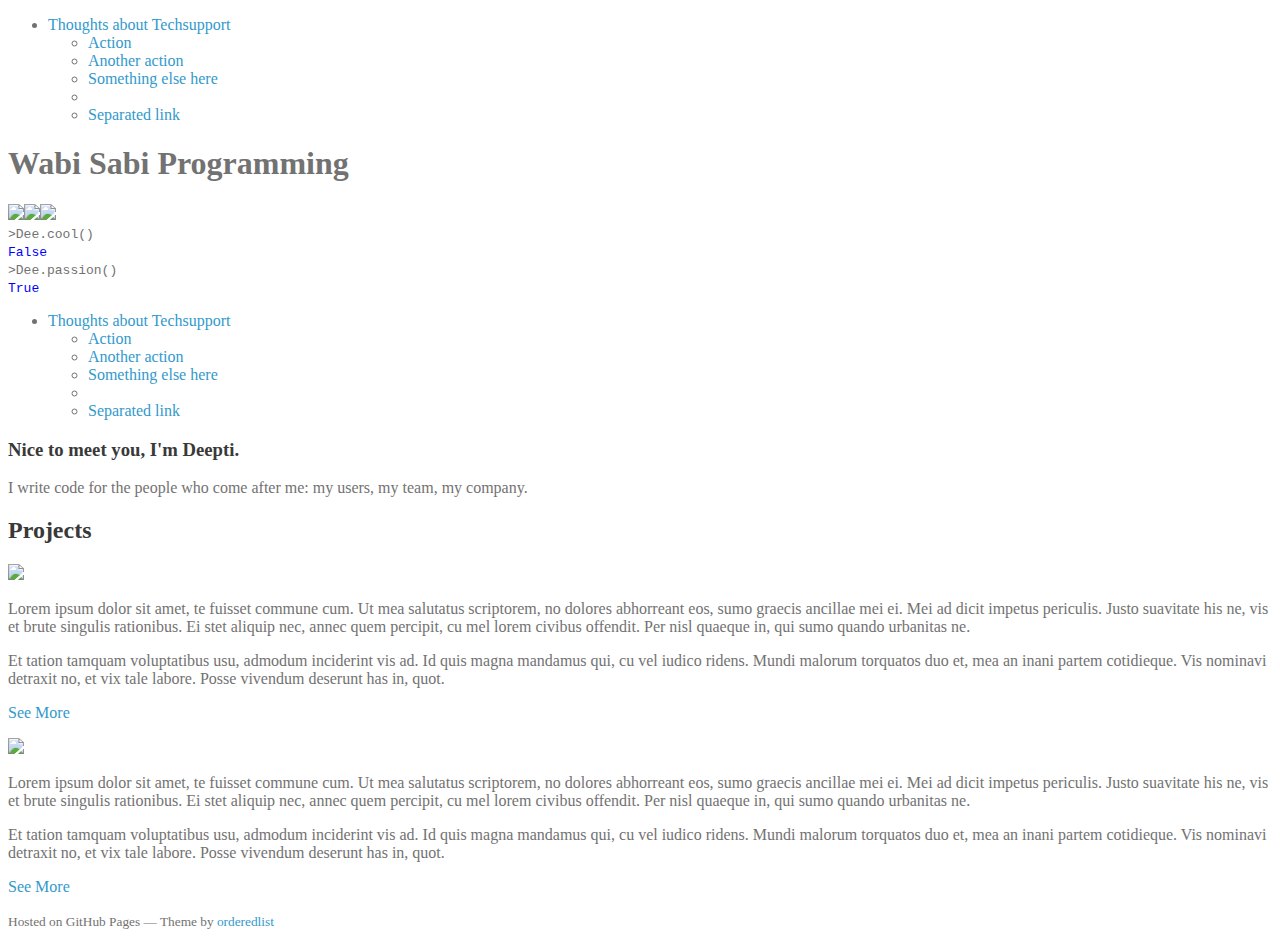
==== index.html @ af662806 "mobile is done" ====
<!doctype html>
<html>
<head>
<meta charset="utf-8">
<meta http-equiv="X-UA-Compatible" content="chrome=1">
<title>Wabi Sabi Programming</title>





<!-- Latest compiled and minified CSS -->
<link rel="stylesheet" href="https://maxcdn.bootstrapcdn.com/bootstrap/3.3.6/css/bootstrap.min.css" integrity="sha384-1q8mTJOASx8j1Au+a5WDVnPi2lkFfwwEAa8hDDdjZlpLegxhjVME1fgjWPGmkzs7" crossorigin="anonymous">

<!-- Latest compiled and minified JavaScript -->


<link rel="stylesheet" href="stylesheets/styles.css">

<meta name="viewport" content="width=device-width">

</head>

<body> 
  <div class="wrapper">
    <header class= "">
      <div role="navigation" data-nav-status='toggle' class="hidden">
        <ul class="nav nav-pills nav-stacked navbar navbar-default navbar-fixed-top visible-xs ">
          <li> <a class="btn-default" href="#navtop"  type="button" data-toggle="collapse" data-target="#navtop" aria-expanded="false" aria-controls="navtop"> Thoughts about Techsupport</a></li>
          <div class="collapse" id="navtop">

            <ul class=" nav nav-pills nav-stacked">
              <li><a href="#">Action</a></li>
              <li><a href="#">Another action</a></li>
              <li><a href="#">Something else here</a></li>
              <li role="separator" class="divider"></li>
              <li><a href="#">Separated link</a></li>
            </ul>
          </div>
          
        </ul>
      </div>
      <h1>Wabi Sabi Programming</h1>
      <div>
        <div id="sociallinks"><img src="http://placehold.it/50x50"><img src="http://placehold.it/50x50"><img src="http://placehold.it/50x50"></div>
      </div>
      <div id="catchphrase" class="nomobile">
        <code>>Dee.cool()<br />
        <span class="output">False</span><br />
        >Dee.passion()<br />
        <span class="output">True</span></code>
        <p></p>
      </div>
      <div role="navigation" >
        <ul class="nav nav-pills nav-stacked">
          <li> <a class="btn-default" href="#navc" type="button" data-toggle="collapse" data-target="#navc" aria-expanded="false" aria-controls="navc">Thoughts about Techsupport </a> </li>
          <div class="collapse" id="navc">

            <ul class=" nav nav-pills nav-stacked">
              <li><a href="#">Action</a></li>
              <li><a href="#">Another action</a></li>
              <li><a href="#">Something else here</a></li>
              <li role="separator" class="divider"></li>
              <li><a href="#">Separated link</a></li>
            </ul>
          </div>
         
        </ul>
      </div>


    </header>
    <section>
      <div>
        <h3>Nice to meet you, I'm Deepti.  </h3>
        <p>I write code for the people who come after me: my users, my team, my company.</p>
      </div>
      <div class="firstsec">
        <h2>Projects</h2> </div>
      <div class="projects">
        <div>
          <image src='http://placehold.it/230x200' />
          <p>
            Lorem ipsum dolor sit amet, te fuisset commune cum. Ut mea salutatus scriptorem, no dolores abhorreant eos, sumo graecis ancillae mei ei. Mei ad dicit impetus periculis. Justo suavitate his ne, vis et brute singulis rationibus. Ei stet aliquip nec, annec quem percipit, cu mel lorem civibus offendit. Per nisl quaeque in, qui sumo quando urbanitas ne. <p class="collapse" id="readmore1">Et tation tamquam voluptatibus usu, admodum inciderint vis ad. Id quis magna mandamus qui, cu vel iudico ridens. Mundi malorum torquatos duo
            et, mea an inani partem cotidieque. Vis nominavi detraxit no, et vix tale labore. Posse vivendum deserunt has in, quot.</p><a type="button" class="readmore" data-toggle="collapse" href="#readmore1" data-target="#readmore1" aria-expanded="true" aria-controls="readmore1">See More</a></p>
        </div>

       <div>
          <image src='http://placehold.it/230x200' />
          <p>
            Lorem ipsum dolor sit amet, te fuisset commune cum. Ut mea salutatus scriptorem, no dolores abhorreant eos, sumo graecis ancillae mei ei. Mei ad dicit impetus periculis. Justo suavitate his ne, vis et brute singulis rationibus. Ei stet aliquip nec, annec quem percipit, cu mel lorem civibus offendit. Per nisl quaeque in, qui sumo quando urbanitas ne. <p class="collapse" id="readmore2">Et tation tamquam voluptatibus usu, admodum inciderint vis ad. Id quis magna mandamus qui, cu vel iudico ridens. Mundi malorum torquatos duo
            et, mea an inani partem cotidieque. Vis nominavi detraxit no, et vix tale labore. Posse vivendum deserunt has in, quot.</p><a type="button" class="readmore" data-toggle="collapse" data-target="#readmore2" href="#readmore2" aria-expanded="true" aria-controls="readmore2">See More</a></p>
        </div>
      </div>
    </section>
    <footer>
      <p><small>Hosted on GitHub Pages &mdash; Theme by <a href="https://github.com/orderedlist">orderedlist</a></small></p>
    </footer>
  </div>
<script src="https://ajax.googleapis.com/ajax/libs/jquery/1.11.3/jquery.min.js"></script>
<script src="https://ajax.googleapis.com/ajax/libs/jquery/2.2.0/jquery.min.js"></script>
<script src="javascripts/scale.fix.js"></script>

<script src="https://maxcdn.bootstrapcdn.com/bootstrap/3.3.6/js/bootstrap.min.js" integrity="sha384-0mSbJDEHialfmuBBQP6A4Qrprq5OVfW37PRR3j5ELqxss1yVqOtnepnHVP9aJ7xS" crossorigin="anonymous"></script>
<script src="javascripts/customJs.js"></script>
</body>
</html>
---- stylesheets/styles.css ----
@font-face {
  font-family: 'Noto Sans';
  font-weight: 400;
  font-style: normal;
  src: url('../fonts/Noto-Sans-regular/Noto-Sans-regular.eot');
  src: url('../fonts/Noto-Sans-regular/Noto-Sans-regular.eot?#iefix') format('embedded-opentype'), local('Noto Sans'), local('Noto-Sans-regular'), url('../fonts/Noto-Sans-regular/Noto-Sans-regular.woff2') format('woff2'), url('../fonts/Noto-Sans-regular/Noto-Sans-regular.woff') format('woff'), url('../fonts/Noto-Sans-regular/Noto-Sans-regular.ttf') format('truetype'), url('../fonts/Noto-Sans-regular/Noto-Sans-regular.svg#NotoSans') format('svg');
}

@font-face {
  font-family: 'Noto Sans';
  font-weight: 700;
  font-style: normal;
  src: url('../fonts/Noto-Sans-700/Noto-Sans-700.eot');
  src: url('../fonts/Noto-Sans-700/Noto-Sans-700.eot?#iefix') format('embedded-opentype'), local('Noto Sans Bold'), local('Noto-Sans-700'), url('../fonts/Noto-Sans-700/Noto-Sans-700.woff2') format('woff2'), url('../fonts/Noto-Sans-700/Noto-Sans-700.woff') format('woff'), url('../fonts/Noto-Sans-700/Noto-Sans-700.ttf') format('truetype'), url('../fonts/Noto-Sans-700/Noto-Sans-700.svg#NotoSans') format('svg');
}

@font-face {
  font-family: 'Noto Sans';
  font-weight: 400;
  font-style: italic;
  src: url('../fonts/Noto-Sans-italic/Noto-Sans-italic.eot');
  src: url('../fonts/Noto-Sans-italic/Noto-Sans-italic.eot?#iefix') format('embedded-opentype'), local('Noto Sans Italic'), local('Noto-Sans-italic'), url('../fonts/Noto-Sans-italic/Noto-Sans-italic.woff2') format('woff2'), url('../fonts/Noto-Sans-italic/Noto-Sans-italic.woff') format('woff'), url('../fonts/Noto-Sans-italic/Noto-Sans-italic.ttf') format('truetype'), url('../fonts/Noto-Sans-italic/Noto-Sans-italic.svg#NotoSans') format('svg');
}

@font-face {
  font-family: 'Noto Sans';
  font-weight: 700;
  font-style: italic;
  src: url('../fonts/Noto-Sans-700italic/Noto-Sans-700italic.eot');
  src: url('../fonts/Noto-Sans-700italic/Noto-Sans-700italic.eot?#iefix') format('embedded-opentype'), local('Noto Sans Bold Italic'), local('Noto-Sans-700italic'), url('../fonts/Noto-Sans-700italic/Noto-Sans-700italic.woff2') format('woff2'), url('../fonts/Noto-Sans-700italic/Noto-Sans-700italic.woff') format('woff'), url('../fonts/Noto-Sans-700italic/Noto-Sans-700italic.ttf') format('truetype'), url('../fonts/Noto-Sans-700italic/Noto-Sans-700italic.svg#NotoSans') format('svg');
}

body{
  background-color: #fff;
  color: #727272;
  font-weight: 400;
}
.output {
  color: blue;
}







h2{
  color: #393939;
}

h3,h4,h5,h6{
  color: #393939;
}

a{
  color: #39c;
  text-decoration: none;
}

a:hover{
  color: #069;
}

a small{
  font-size: 11px;
  color: #777;
  margin-top: -0.3em;
  display: block;
}

a:hover small{
  color: #777;
}

blockquote{
  border-left: 1px solid #e5e5e5;
  margin: 0;
  padding: 0 0 0 20px;
  font-style: italic;
}
/*
code,
pre {
  font-family: Monaco, Bitstream Vera Sans Mono, Lucida Console, Terminal, Consolas, Liberation Mono, DejaVu Sans Mono, Courier New, monospace;
  color: #333;
  font-size: 12px;
}

pre{
  padding: 8px 15px;
  background: #f8f8f8;
  border-radius: 5px;
  border: 1px solid #e5e5e5;
  overflow-x: auto;
}
*/

table{
  width: 100%;
  border-collapse: collapse;
}

th,td{
  text-align: left;
  
  border-bottom: 1px solid #e5e5e5;
}

dt{
  color: #444;
  font-weight: 700;
}

th{
  color: #444;
}

img{
  max-width: 100%;
}
/*
header{
  float: left;
  position:fixed;
}

header ul {
  list-style: none;
  padding-left: 1%;
  width: 270px;
}
header li {
  width: 100%;
  height: auto;
}
header li:first-child a {
  border-radius: 5px 0 0 5px;
}
header li:last-child a {
  border-radius: 0 5px 5px 0;
}
header ul a {
  line-height: 1;
  font-size: 11px;
  color: #999;
  display: block;
  text-align: left;
  padding-top: 6px;
}
header ul a:hover {
  color: #999;
}
header ul a:active {
  background-color: #f0f0f0;
}
strong {
  color: #222;
  font-weight: 700;
}
header ul li + li + li {
  border-right: none;
  width: 89px;
}
header ul a strong {
  font-size: 14px;
  display: block;
  color: #222;
}

section{
  width: 500px;
  float: right;
  padding-bottom: 50px;
}


hr {
  border: 0;
  background: #e5e5e5;
  height: 1px;
  margin: 0 0 20px;
}
*/



@media print, screen and (max-width: 960px){
  .nomobile{
    display:none;
  }
  header, section, footer{
  float: none;
  position: static;
  width: 80%;
  margin: auto;
  border-color: #3498db;
  border-style: none none solid none;
  border-width: 1%;
}
  .wrapper{
    font-size: 20px;
  }   
  .wrapper h1{
  font-size:1.5em;
  }
  .wrapper h3, .wrapper h2{
  font-size: 1.3em;
  } 
  .wrapper p, a{
    font-size: 1em;
  }    
 .firstsec h2 {
  border-color: #3498db;
  border-style: none none solid none;
  border-width: 1%;
}

}
/* 
  header {
    padding-right: 320px;
  }
  section {
    border: 1px solid #e5e5e5;
    border-width: 1px 0;
    padding: 20px 0;
    margin: 0 0 20px;
  }
  header a small {
    display: inline;
  }
 
  header ul {
    position: absolute;
    right: 50px;
    top: 52px;
  }
  
}
*/
@media print, screen and (max-width: 720px){


  
}
/*
 header ul,
  header p.view {
    position: static;
  }
  pre,
  code {
    word-wrap: normal;
  }
header ul {
  width: 99%;
}
header li,
header ul li + li + li {
  width: 33%;
}
*/

/*  
@media print {
  body {
    padding: 0.4in;
    font-size: 12pt;
    color: #444;
  }
}
  */


@media print, screen and (max-width: 480px){
  p,table,pre,dl {

  text-align: justify;
}
  .wrapper{
    font-size: 14px;
  }


}
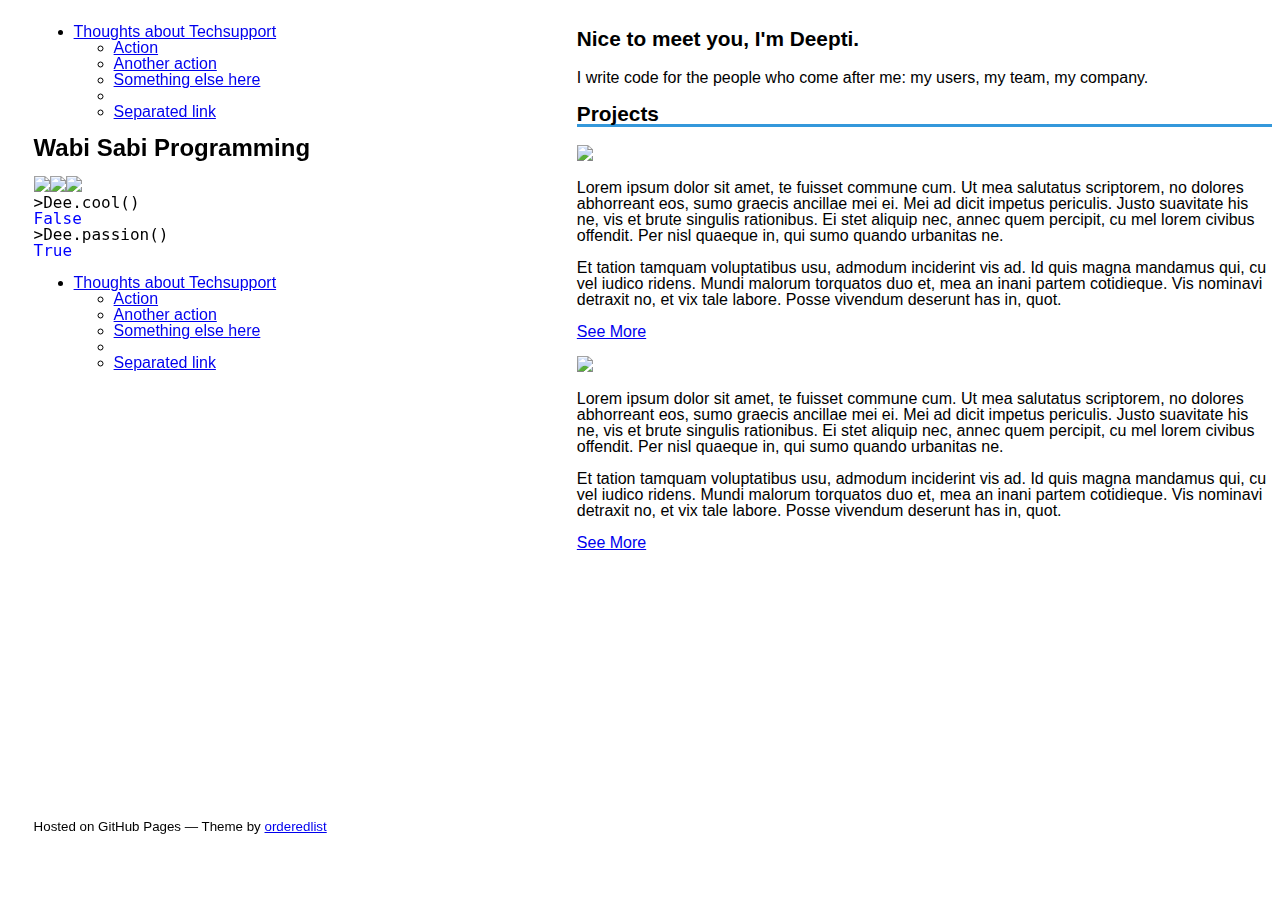
==== commit 89807919: "finished homepage style" ====
--- a/index.html
+++ b/index.html
@@ -8,8 +8,6 @@
 
 
 
-
-<!-- Latest compiled and minified CSS -->
 <link rel="stylesheet" href="https://maxcdn.bootstrapcdn.com/bootstrap/3.3.6/css/bootstrap.min.css" integrity="sha384-1q8mTJOASx8j1Au+a5WDVnPi2lkFfwwEAa8hDDdjZlpLegxhjVME1fgjWPGmkzs7" crossorigin="anonymous">
 
 <!-- Latest compiled and minified JavaScript -->
@@ -22,7 +20,7 @@
 </head>
 
 <body> 
-  <div class="wrapper">
+  <div class="wrapper ">
     <header class= "">
       <div role="navigation" data-nav-status='toggle' class="hidden">
         <ul class="nav nav-pills nav-stacked navbar navbar-default navbar-fixed-top visible-xs ">
@@ -70,7 +68,7 @@
 
 
     </header>
-    <section>
+    <section class="">
       <div>
         <h3>Nice to meet you, I'm Deepti.  </h3>
         <p>I write code for the people who come after me: my users, my team, my company.</p>
@@ -93,7 +91,7 @@
         </div>
       </div>
     </section>
-    <footer>
+    <footer> 
       <p><small>Hosted on GitHub Pages &mdash; Theme by <a href="https://github.com/orderedlist">orderedlist</a></small></p>
     </footer>
   </div>
@@ -104,4 +102,4 @@
 <script src="https://maxcdn.bootstrapcdn.com/bootstrap/3.3.6/js/bootstrap.min.js" integrity="sha384-0mSbJDEHialfmuBBQP6A4Qrprq5OVfW37PRR3j5ELqxss1yVqOtnepnHVP9aJ7xS" crossorigin="anonymous"></script>
 <script src="javascripts/customJs.js"></script>
 </body>
-</html>
+</html>--- a/stylesheets/styles.css
+++ b/stylesheets/styles.css
@@ -30,177 +30,36 @@
   src: url('../fonts/Noto-Sans-700italic/Noto-Sans-700italic.eot?#iefix') format('embedded-opentype'), local('Noto Sans Bold Italic'), local('Noto-Sans-700italic'), url('../fonts/Noto-Sans-700italic/Noto-Sans-700italic.woff2') format('woff2'), url('../fonts/Noto-Sans-700italic/Noto-Sans-700italic.woff') format('woff'), url('../fonts/Noto-Sans-700italic/Noto-Sans-700italic.ttf') format('truetype'), url('../fonts/Noto-Sans-700italic/Noto-Sans-700italic.svg#NotoSans') format('svg');
 }
 
-body{
-  background-color: #fff;
-  color: #727272;
-  font-weight: 400;
+body .wrapper{
+  font:16px/1 "Noto Sans", "Helvetica Neue", Helvetica, Arial, sans-serif; 
 }
+
 .output {
   color: blue;
-}
-
-
-
-
-
-
-
-h2{
-  color: #393939;
-}
-
-h3,h4,h5,h6{
-  color: #393939;
-}
-
-a{
-  color: #39c;
-  text-decoration: none;
-}
-
-a:hover{
-  color: #069;
-}
-
-a small{
-  font-size: 11px;
-  color: #777;
-  margin-top: -0.3em;
-  display: block;
-}
-
-a:hover small{
-  color: #777;
-}
-
-blockquote{
-  border-left: 1px solid #e5e5e5;
-  margin: 0;
-  padding: 0 0 0 20px;
-  font-style: italic;
-}
-/*
-code,
-pre {
-  font-family: Monaco, Bitstream Vera Sans Mono, Lucida Console, Terminal, Consolas, Liberation Mono, DejaVu Sans Mono, Courier New, monospace;
-  color: #333;
-  font-size: 12px;
-}
-
-pre{
-  padding: 8px 15px;
-  background: #f8f8f8;
-  border-radius: 5px;
-  border: 1px solid #e5e5e5;
-  overflow-x: auto;
-}
-*/
-
-table{
-  width: 100%;
-  border-collapse: collapse;
-}
-
-th,td{
-  text-align: left;
-  
-  border-bottom: 1px solid #e5e5e5;
-}
-
-dt{
-  color: #444;
-  font-weight: 700;
-}
-
-th{
-  color: #444;
 }
 
 img{
   max-width: 100%;
 }
-/*
+
 header{
+  margin-left:2%;
   float: left;
   position:fixed;
 }
 
-header ul {
-  list-style: none;
-  padding-left: 1%;
-  width: 270px;
-}
-header li {
-  width: 100%;
-  height: auto;
-}
-header li:first-child a {
-  border-radius: 5px 0 0 5px;
-}
-header li:last-child a {
-  border-radius: 0 5px 5px 0;
-}
-header ul a {
-  line-height: 1;
-  font-size: 11px;
-  color: #999;
-  display: block;
-  text-align: left;
-  padding-top: 6px;
-}
-header ul a:hover {
-  color: #999;
-}
-header ul a:active {
-  background-color: #f0f0f0;
-}
-strong {
-  color: #222;
-  font-weight: 700;
-}
-header ul li + li + li {
-  border-right: none;
-  width: 89px;
-}
-header ul a strong {
-  font-size: 14px;
-  display: block;
-  color: #222;
-}
-
 section{
-  width: 500px;
+  width:55%;
   float: right;
   padding-bottom: 50px;
 }
-
-
-hr {
-  border: 0;
-  background: #e5e5e5;
-  height: 1px;
-  margin: 0 0 20px;
+footer{
+  float:left;
+  position:fixed;
+  bottom: 50px;
+  margin-left:2%;
 }
-*/
-
-
-
-@media print, screen and (max-width: 960px){
-  .nomobile{
-    display:none;
-  }
-  header, section, footer{
-  float: none;
-  position: static;
-  width: 80%;
-  margin: auto;
-  border-color: #3498db;
-  border-style: none none solid none;
-  border-width: 1%;
-}
-  .wrapper{
-    font-size: 20px;
-  }   
+  
   .wrapper h1{
   font-size:1.5em;
   }
@@ -216,75 +75,32 @@
   border-width: 1%;
 }
 
+@media print, screen and (max-width: 960px){
+  .nomobile{
+    display:none;
+  }
+  header, section, footer{
+  float: none;
+  position: static;
+  width: 80%;
+  margin: auto;
+  border-color: #3498db;
+  border-style: none none solid none;
+  border-width: 1%;
 }
-/* 
-  header {
-    padding-right: 320px;
-  }
-  section {
-    border: 1px solid #e5e5e5;
-    border-width: 1px 0;
-    padding: 20px 0;
-    margin: 0 0 20px;
-  }
-  header a small {
-    display: inline;
-  }
- 
-  header ul {
-    position: absolute;
-    right: 50px;
-    top: 52px;
-  }
-  
 }
-*/
+
 @media print, screen and (max-width: 720px){
-
-
-  
 }
-/*
- header ul,
-  header p.view {
-    position: static;
-  }
-  pre,
-  code {
-    word-wrap: normal;
-  }
-header ul {
-  width: 99%;
-}
-header li,
-header ul li + li + li {
-  width: 33%;
-}
-*/
-
-/*  
-@media print {
-  body {
-    padding: 0.4in;
-    font-size: 12pt;
-    color: #444;
-  }
-}
-  */
-
 
 @media print, screen and (max-width: 480px){
   p,table,pre,dl {
 
   text-align: justify;
 }
-  .wrapper{
+  body .wrapper{
     font-size: 14px;
   }
 
 
 }  
-
-
-
-
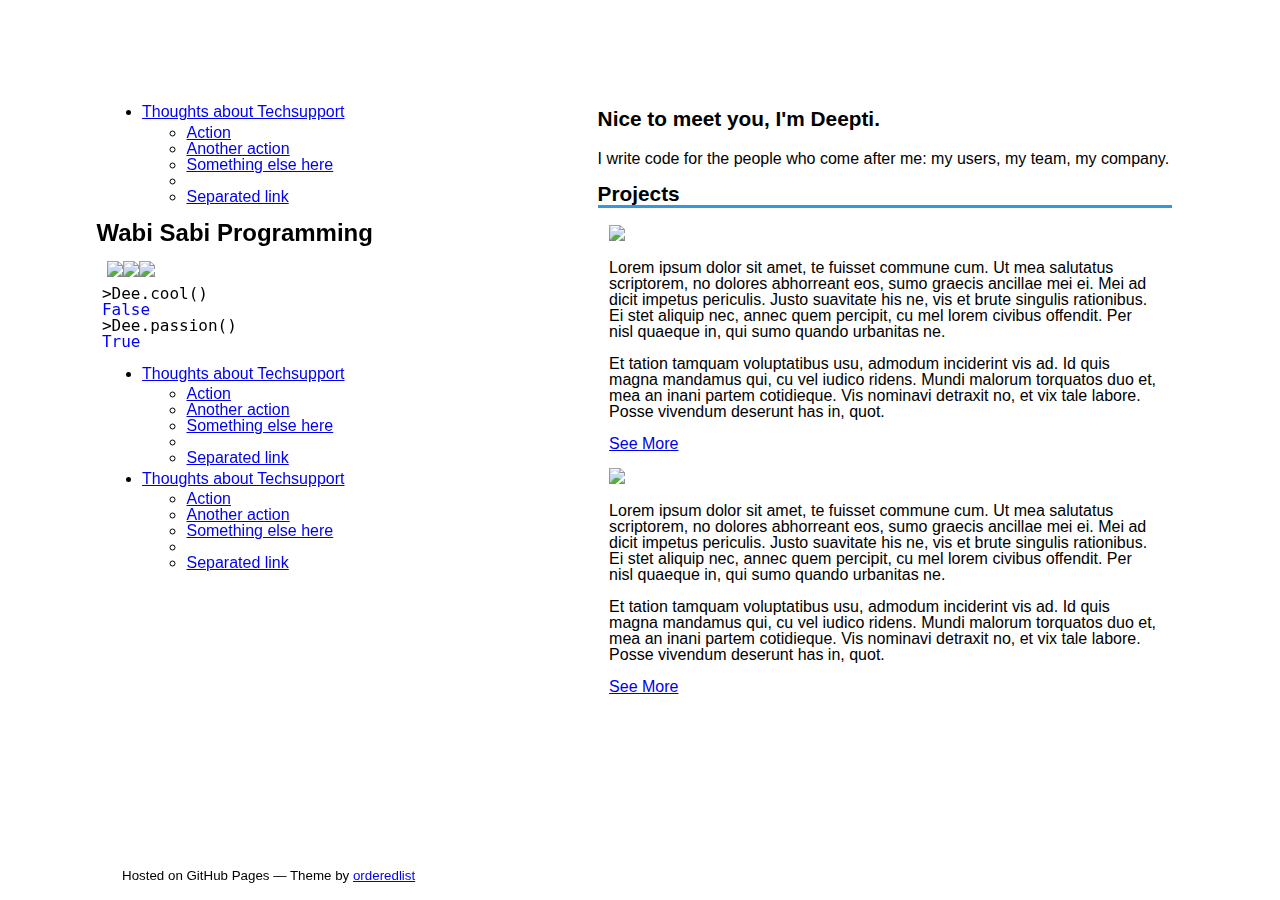
==== commit 590a5bbe: "finished homepage style" ====
--- a/index.html
+++ b/index.html
@@ -8,6 +8,9 @@
 
 
 
+<link rel="stylesheet" href="https://maxcdn.bootstrapcdn.com/bootstrap/3.3.6/css/bootstrap.min.css" integrity="sha384-1q8mTJOASx8j1Au+a5WDVnPi2lkFfwwEAa8hDDdjZlpLegxhjVME1fgjWPGmkzs7" crossorigin="anonymous">
+
+<!-- Latest compiled and minified CSS -->
 <link rel="stylesheet" href="https://maxcdn.bootstrapcdn.com/bootstrap/3.3.6/css/bootstrap.min.css" integrity="sha384-1q8mTJOASx8j1Au+a5WDVnPi2lkFfwwEAa8hDDdjZlpLegxhjVME1fgjWPGmkzs7" crossorigin="anonymous">
 
 <!-- Latest compiled and minified JavaScript -->
@@ -53,6 +56,17 @@
         <ul class="nav nav-pills nav-stacked">
           <li> <a class="btn-default" href="#navc" type="button" data-toggle="collapse" data-target="#navc" aria-expanded="false" aria-controls="navc">Thoughts about Techsupport </a> </li>
           <div class="collapse" id="navc">
+  
+            <ul class=" nav nav-pills nav-stacked">
+              <li><a href="#">Action</a></li>
+              <li><a href="#">Another action</a></li>
+              <li><a href="#">Something else here</a></li>
+              <li role="separator" class="divider"></li>
+              <li><a href="#">Separated link</a></li>
+            </ul>
+          </div>
+         <li> <a class="btn-default" href="#nav2"  type="button" data-toggle="collapse" data-target="#nav2" aria-expanded="false" aria-controls="nav2"> Thoughts about Techsupport</a></li>
+          <div class="collapse" id="nav2">
 
             <ul class=" nav nav-pills nav-stacked">
               <li><a href="#">Action</a></li>
@@ -62,7 +76,6 @@
               <li><a href="#">Separated link</a></li>
             </ul>
           </div>
-         
         </ul>
       </div>
 
@@ -102,4 +115,4 @@
 <script src="https://maxcdn.bootstrapcdn.com/bootstrap/3.3.6/js/bootstrap.min.js" integrity="sha384-0mSbJDEHialfmuBBQP6A4Qrprq5OVfW37PRR3j5ELqxss1yVqOtnepnHVP9aJ7xS" crossorigin="anonymous"></script>
 <script src="javascripts/customJs.js"></script>
 </body>
-</html>+</html>
--- a/stylesheets/styles.css
+++ b/stylesheets/styles.css
@@ -32,8 +32,11 @@
 
 body .wrapper{
   font:16px/1 "Noto Sans", "Helvetica Neue", Helvetica, Arial, sans-serif; 
+padding:5%;
 }
-
+div{
+  margin:2%
+}
 .output {
   color: blue;
 }
@@ -43,7 +46,6 @@
 }
 
 header{
-  margin-left:2%;
   float: left;
   position:fixed;
 }
@@ -56,7 +58,7 @@
 footer{
   float:left;
   position:fixed;
-  bottom: 50px;
+  bottom: 1px;
   margin-left:2%;
 }
   
@@ -79,6 +81,11 @@
   .nomobile{
     display:none;
   }
+  body .wrapper{
+    text-align:center;
+    padding:0;
+    margin:auto;
+  }
   header, section, footer{
   float: none;
   position: static;
@@ -100,7 +107,11 @@
 }
   body .wrapper{
     font-size: 14px;
+    
   }
 
 
 }  
+
+
+
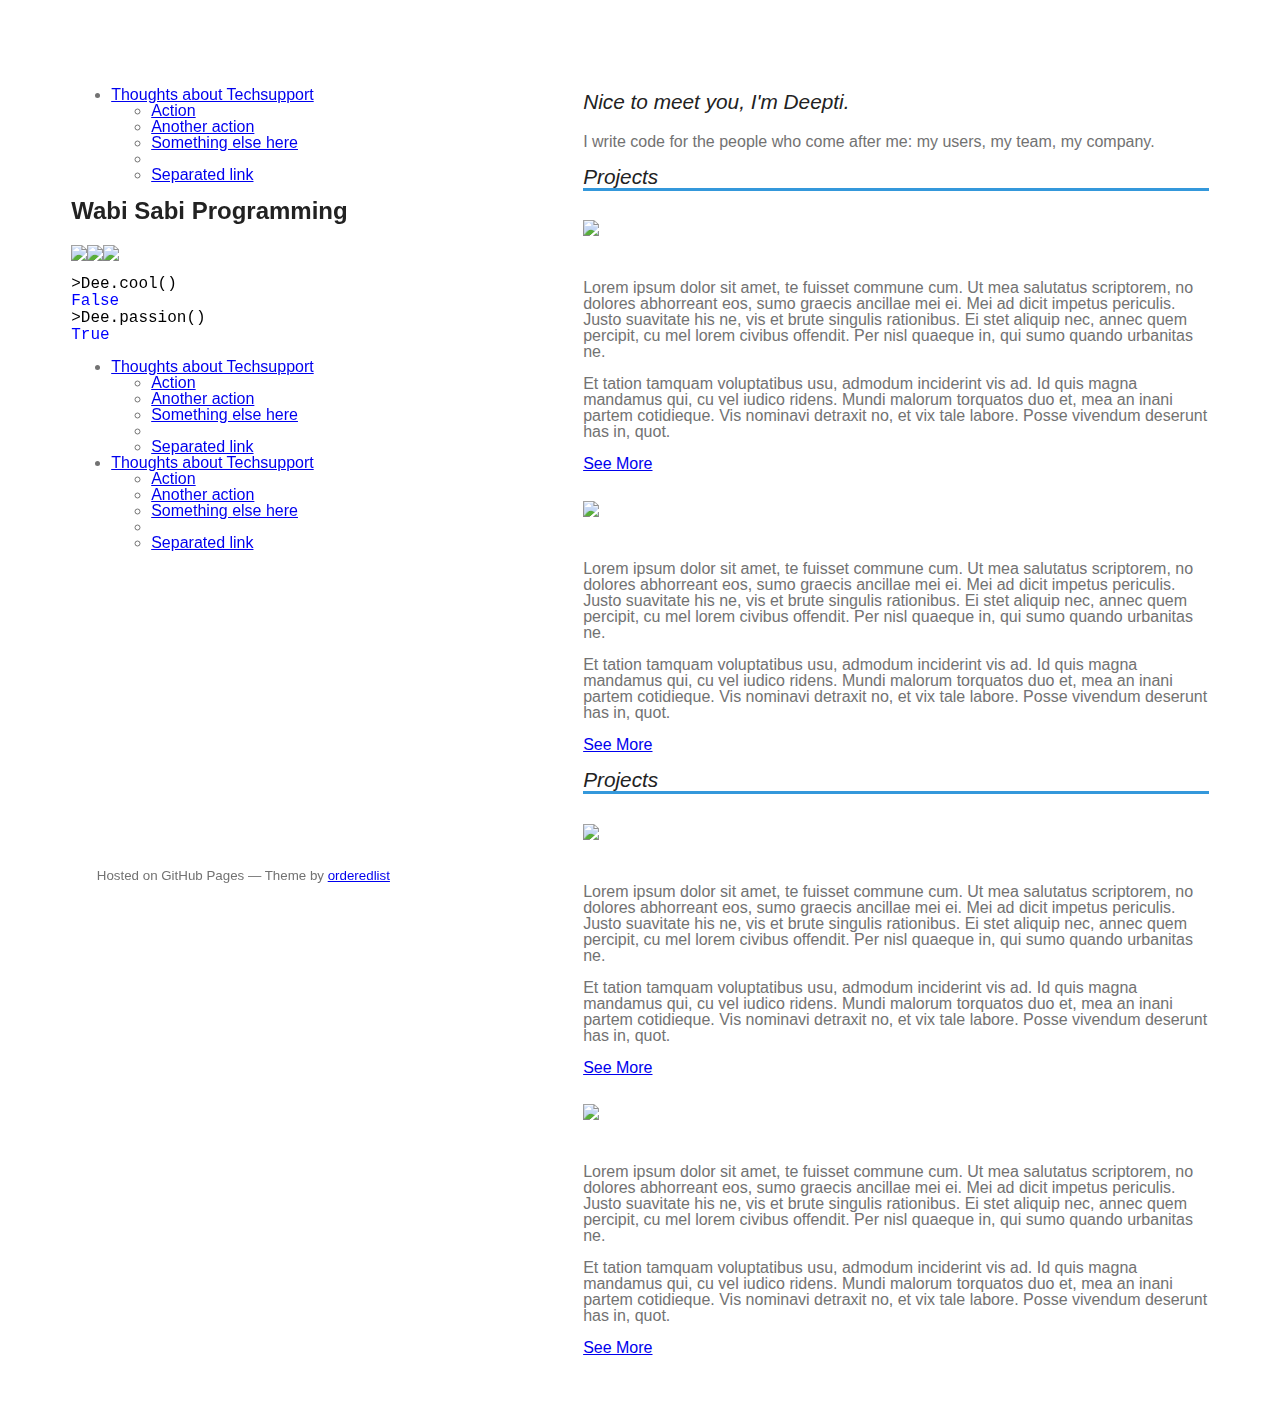
==== commit 0c5d93fd: "finished homepage style" ====
--- a/index.html
+++ b/index.html
@@ -8,6 +8,9 @@
 
 
 
+<link rel="stylesheet" href="https://maxcdn.bootstrapcdn.com/bootstrap/3.3.6/css/bootstrap.min.css" integrity="sha384-1q8mTJOASx8j1Au+a5WDVnPi2lkFfwwEAa8hDDdjZlpLegxhjVME1fgjWPGmkzs7" crossorigin="anonymous">
+
+<!-- Latest compiled and minified CSS -->
 <link rel="stylesheet" href="https://maxcdn.bootstrapcdn.com/bootstrap/3.3.6/css/bootstrap.min.css" integrity="sha384-1q8mTJOASx8j1Au+a5WDVnPi2lkFfwwEAa8hDDdjZlpLegxhjVME1fgjWPGmkzs7" crossorigin="anonymous">
 
 <!-- Latest compiled and minified CSS -->
@@ -103,6 +106,24 @@
             et, mea an inani partem cotidieque. Vis nominavi detraxit no, et vix tale labore. Posse vivendum deserunt has in, quot.</p><a type="button" class="readmore" data-toggle="collapse" data-target="#readmore2" href="#readmore2" aria-expanded="true" aria-controls="readmore2">See More</a></p>
         </div>
       </div>
+
+   <div class="firstsec">
+        <h2>Projects</h2> </div>
+      <div class="projects">
+        <div>
+          <image src='http://placehold.it/230x200' />
+          <p>
+            Lorem ipsum dolor sit amet, te fuisset commune cum. Ut mea salutatus scriptorem, no dolores abhorreant eos, sumo graecis ancillae mei ei. Mei ad dicit impetus periculis. Justo suavitate his ne, vis et brute singulis rationibus. Ei stet aliquip nec, annec quem percipit, cu mel lorem civibus offendit. Per nisl quaeque in, qui sumo quando urbanitas ne. <p class="collapse" id="readmore1">Et tation tamquam voluptatibus usu, admodum inciderint vis ad. Id quis magna mandamus qui, cu vel iudico ridens. Mundi malorum torquatos duo
+            et, mea an inani partem cotidieque. Vis nominavi detraxit no, et vix tale labore. Posse vivendum deserunt has in, quot.</p><a type="button" class="readmore" data-toggle="collapse" href="#readmore1" data-target="#readmore1" aria-expanded="true" aria-controls="readmore1">See More</a></p>
+        </div>
+
+       <div>
+          <image src='http://placehold.it/230x200' />
+          <p>
+            Lorem ipsum dolor sit amet, te fuisset commune cum. Ut mea salutatus scriptorem, no dolores abhorreant eos, sumo graecis ancillae mei ei. Mei ad dicit impetus periculis. Justo suavitate his ne, vis et brute singulis rationibus. Ei stet aliquip nec, annec quem percipit, cu mel lorem civibus offendit. Per nisl quaeque in, qui sumo quando urbanitas ne. <p class="collapse" id="readmore2">Et tation tamquam voluptatibus usu, admodum inciderint vis ad. Id quis magna mandamus qui, cu vel iudico ridens. Mundi malorum torquatos duo
+            et, mea an inani partem cotidieque. Vis nominavi detraxit no, et vix tale labore. Posse vivendum deserunt has in, quot.</p><a type="button" class="readmore" data-toggle="collapse" data-target="#readmore2" href="#readmore2" aria-expanded="true" aria-controls="readmore2">See More</a></p>
+        </div>
+      </div>
     </section>
     <footer> 
       <p><small>Hosted on GitHub Pages &mdash; Theme by <a href="https://github.com/orderedlist">orderedlist</a></small></p>
--- a/stylesheets/styles.css
+++ b/stylesheets/styles.css
@@ -33,16 +33,16 @@
 body .wrapper{
   font:16px/1 "Noto Sans", "Helvetica Neue", Helvetica, Arial, sans-serif; 
 padding:5%;
+color:#727272; 
 }
-div{
-  margin:2%
-}
+
 .output {
   color: blue;
 }
 
 img{
   max-width: 100%;
+  margin:2% 0 4% 0;
 }
 
 header{
@@ -64,9 +64,15 @@
   
   .wrapper h1{
   font-size:1.5em;
+  color:#222;
+  font-weight: 700;
+  font-style: normal;
   }
   .wrapper h3, .wrapper h2{
+  font-weight: 400;
+  font-style: italic;
   font-size: 1.3em;
+  color:#222;
   } 
   .wrapper p, a{
     font-size: 1em;
@@ -75,6 +81,11 @@
   border-color: #3498db;
   border-style: none none solid none;
   border-width: 1%;
+}
+
+#catchphrase code{
+ color:#000;
+ background-color:#fff;
 }
 
 @media print, screen and (max-width: 960px){
@@ -102,16 +113,9 @@
 
 @media print, screen and (max-width: 480px){
   p,table,pre,dl {
-
   text-align: justify;
 }
   body .wrapper{
-    font-size: 14px;
-    
+    font-size: 14px; 
   }
-
-
 }  
-
-
-
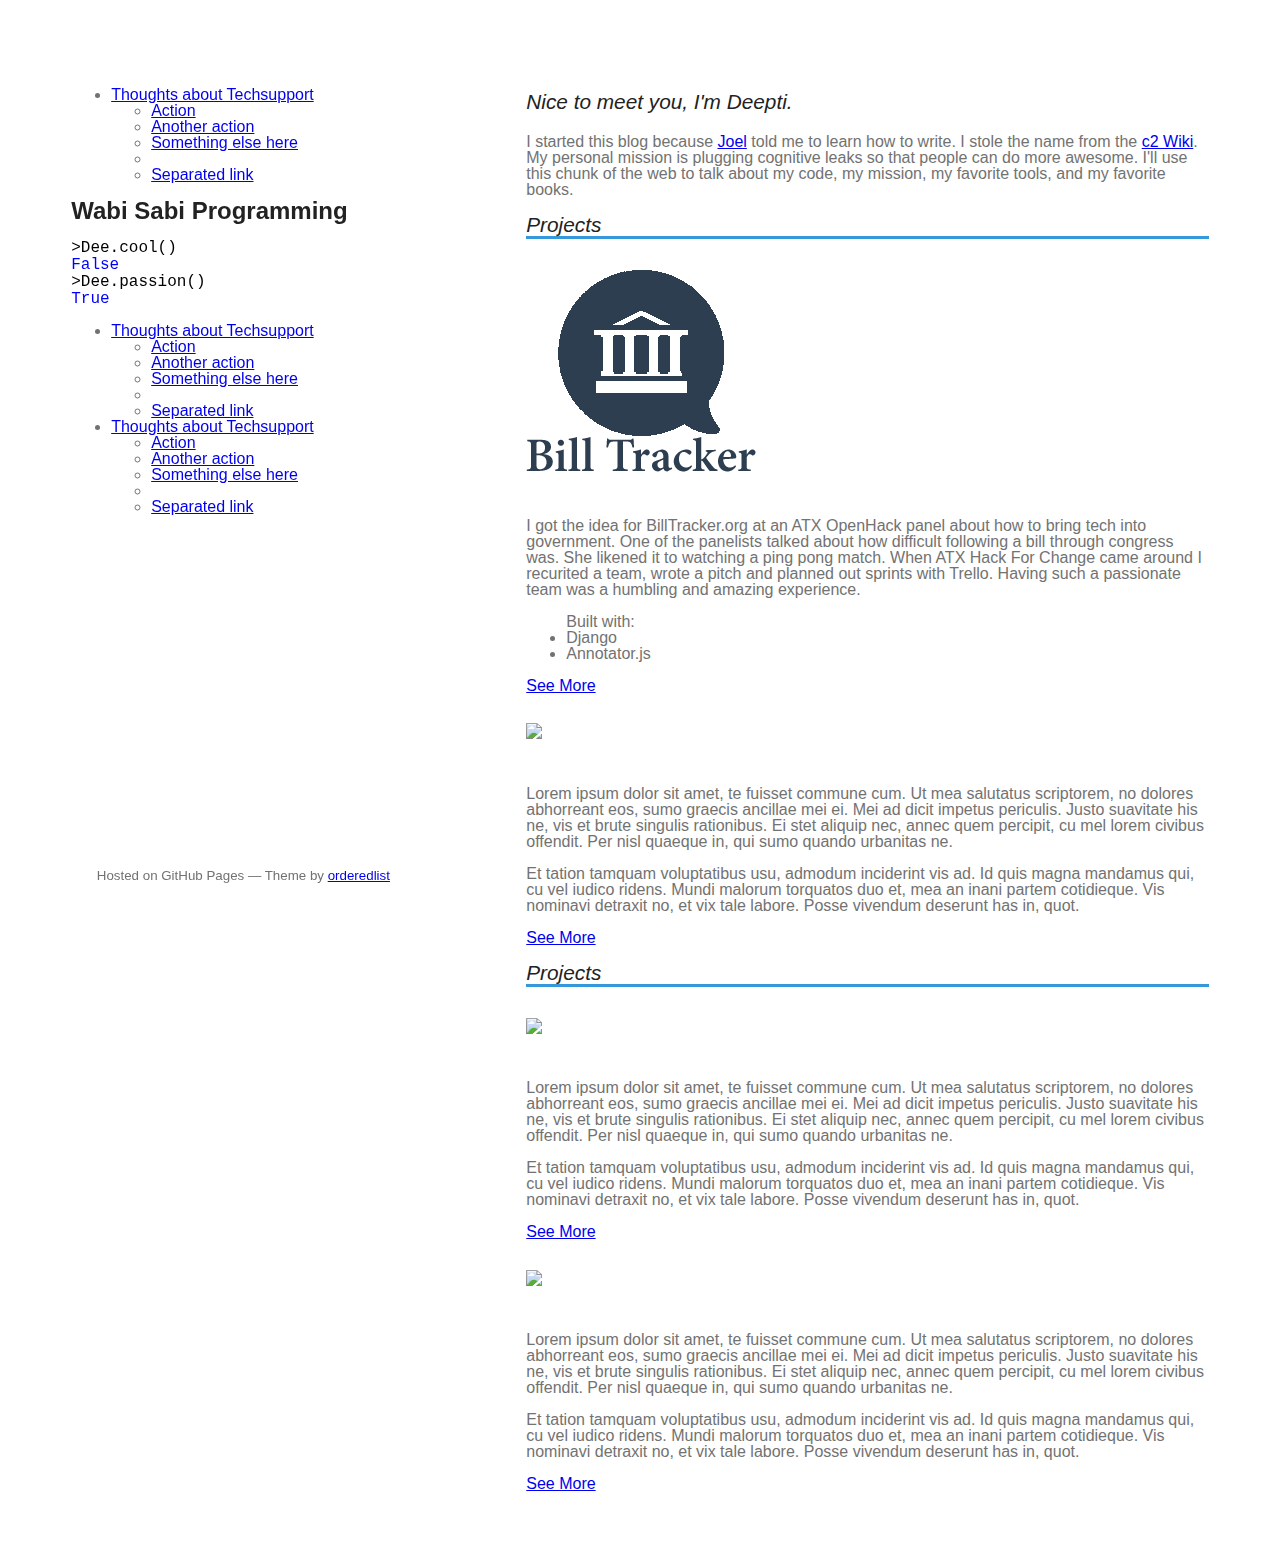
==== commit 0a657884: "added some content" ====
--- a/index.html
+++ b/index.html
@@ -16,10 +16,17 @@
 <!-- Latest compiled and minified CSS -->
 <link rel="stylesheet" href="https://maxcdn.bootstrapcdn.com/bootstrap/3.3.6/css/bootstrap.min.css" integrity="sha384-1q8mTJOASx8j1Au+a5WDVnPi2lkFfwwEAa8hDDdjZlpLegxhjVME1fgjWPGmkzs7" crossorigin="anonymous">
 
+<!-- Latest compiled and minified CSS -->
+<link rel="stylesheet" href="https://maxcdn.bootstrapcdn.com/bootstrap/3.3.6/css/bootstrap.min.css" integrity="sha384-1q8mTJOASx8j1Au+a5WDVnPi2lkFfwwEAa8hDDdjZlpLegxhjVME1fgjWPGmkzs7" crossorigin="anonymous">
+
+<!-- Latest compiled and minified CSS -->
+<link rel="stylesheet" href="https://maxcdn.bootstrapcdn.com/bootstrap/3.3.6/css/bootstrap.min.css" integrity="sha384-1q8mTJOASx8j1Au+a5WDVnPi2lkFfwwEAa8hDDdjZlpLegxhjVME1fgjWPGmkzs7" crossorigin="anonymous">
+
 <!-- Latest compiled and minified JavaScript -->
 
 
 <link rel="stylesheet" href="stylesheets/styles.css">
+<link rel="stylesheet" href="stylesheets/glyphicons.css">
 
 <meta name="viewport" content="width=device-width">
 
@@ -46,7 +53,7 @@
       </div>
       <h1>Wabi Sabi Programming</h1>
       <div>
-        <div id="sociallinks"><img src="http://placehold.it/50x50"><img src="http://placehold.it/50x50"><img src="http://placehold.it/50x50"></div>
+        <div id="sociallinks"><span class="glyphicon icon-g-github"></span><span class="glyphicon icon-g-github"></span></div>
       </div>
       <div id="catchphrase" class="nomobile">
         <code>>Dee.cool()<br />
@@ -87,42 +94,52 @@
     <section class="">
       <div>
         <h3>Nice to meet you, I'm Deepti.  </h3>
-        <p>I write code for the people who come after me: my users, my team, my company.</p>
+        <p>I started this blog because <a href="http://www.joelonsoftware.com/articles/CollegeAdvice.html">Joel</a> told me to learn how to write. I stole the name from the <a href="http://c2.com/cgi/wiki/wiki?WabiSabi">c2 Wiki</a>. My personal mission is plugging cognitive leaks so that people can do more awesome. I'll use this chunk of the web to talk about my code, my mission, my favorite tools, and my favorite books.</p>
       </div>
       <div class="firstsec">
         <h2>Projects</h2> </div>
       <div class="projects">
-        <div>
-          <image src='http://placehold.it/230x200' />
+        <div class="row">
+          <div  class="col-md-4">
+           <a href="http://www.billtracker.org"> 
+          <image src='logo-balloon copy.png'/>
+        </a>
+        </div>
+          <div class="col-md-8">
+          <p>
+            I got the idea for BillTracker.org at an ATX OpenHack panel about how to bring tech into government. One of the panelists talked about how difficult following a bill through congress was. She likened it to watching a ping pong match. When ATX Hack For Change came around I recurited a team, wrote a pitch and planned out sprints with Trello. Having such a passionate team was a humbling and amazing experience. <ul class="collapse" id="readmore1"> Built with: <li> Django </li> <li> Annotator.js </li> </ul><a type="button" class="readmore" data-toggle="collapse" href="#readmore1" data-target="#readmore1" aria-expanded="true" aria-controls="readmore1">See More</a></p>
+        </div>
+      </div>
+
+     <div class="row">
+          <image src='http://placehold.it/230x200' class="col-md-6"/>
+          <div class="col-md-6">
           <p>
             Lorem ipsum dolor sit amet, te fuisset commune cum. Ut mea salutatus scriptorem, no dolores abhorreant eos, sumo graecis ancillae mei ei. Mei ad dicit impetus periculis. Justo suavitate his ne, vis et brute singulis rationibus. Ei stet aliquip nec, annec quem percipit, cu mel lorem civibus offendit. Per nisl quaeque in, qui sumo quando urbanitas ne. <p class="collapse" id="readmore1">Et tation tamquam voluptatibus usu, admodum inciderint vis ad. Id quis magna mandamus qui, cu vel iudico ridens. Mundi malorum torquatos duo
             et, mea an inani partem cotidieque. Vis nominavi detraxit no, et vix tale labore. Posse vivendum deserunt has in, quot.</p><a type="button" class="readmore" data-toggle="collapse" href="#readmore1" data-target="#readmore1" aria-expanded="true" aria-controls="readmore1">See More</a></p>
-        </div>
-
-       <div>
-          <image src='http://placehold.it/230x200' />
-          <p>
-            Lorem ipsum dolor sit amet, te fuisset commune cum. Ut mea salutatus scriptorem, no dolores abhorreant eos, sumo graecis ancillae mei ei. Mei ad dicit impetus periculis. Justo suavitate his ne, vis et brute singulis rationibus. Ei stet aliquip nec, annec quem percipit, cu mel lorem civibus offendit. Per nisl quaeque in, qui sumo quando urbanitas ne. <p class="collapse" id="readmore2">Et tation tamquam voluptatibus usu, admodum inciderint vis ad. Id quis magna mandamus qui, cu vel iudico ridens. Mundi malorum torquatos duo
-            et, mea an inani partem cotidieque. Vis nominavi detraxit no, et vix tale labore. Posse vivendum deserunt has in, quot.</p><a type="button" class="readmore" data-toggle="collapse" data-target="#readmore2" href="#readmore2" aria-expanded="true" aria-controls="readmore2">See More</a></p>
         </div>
       </div>
 
    <div class="firstsec">
         <h2>Projects</h2> </div>
       <div class="projects">
-        <div>
-          <image src='http://placehold.it/230x200' />
+        <div class="row">
+          <image src='http://placehold.it/230x200' class="col-md-6"/>
+          <div class="col-md-6">
           <p>
             Lorem ipsum dolor sit amet, te fuisset commune cum. Ut mea salutatus scriptorem, no dolores abhorreant eos, sumo graecis ancillae mei ei. Mei ad dicit impetus periculis. Justo suavitate his ne, vis et brute singulis rationibus. Ei stet aliquip nec, annec quem percipit, cu mel lorem civibus offendit. Per nisl quaeque in, qui sumo quando urbanitas ne. <p class="collapse" id="readmore1">Et tation tamquam voluptatibus usu, admodum inciderint vis ad. Id quis magna mandamus qui, cu vel iudico ridens. Mundi malorum torquatos duo
             et, mea an inani partem cotidieque. Vis nominavi detraxit no, et vix tale labore. Posse vivendum deserunt has in, quot.</p><a type="button" class="readmore" data-toggle="collapse" href="#readmore1" data-target="#readmore1" aria-expanded="true" aria-controls="readmore1">See More</a></p>
         </div>
+      </div>
 
-       <div>
-          <image src='http://placehold.it/230x200' />
+       <div class="row">
+          <image src='http://placehold.it/230x200' class="col-md-6"/>
+          <div class="col-md-6">
           <p>
-            Lorem ipsum dolor sit amet, te fuisset commune cum. Ut mea salutatus scriptorem, no dolores abhorreant eos, sumo graecis ancillae mei ei. Mei ad dicit impetus periculis. Justo suavitate his ne, vis et brute singulis rationibus. Ei stet aliquip nec, annec quem percipit, cu mel lorem civibus offendit. Per nisl quaeque in, qui sumo quando urbanitas ne. <p class="collapse" id="readmore2">Et tation tamquam voluptatibus usu, admodum inciderint vis ad. Id quis magna mandamus qui, cu vel iudico ridens. Mundi malorum torquatos duo
-            et, mea an inani partem cotidieque. Vis nominavi detraxit no, et vix tale labore. Posse vivendum deserunt has in, quot.</p><a type="button" class="readmore" data-toggle="collapse" data-target="#readmore2" href="#readmore2" aria-expanded="true" aria-controls="readmore2">See More</a></p>
+            Lorem ipsum dolor sit amet, te fuisset commune cum. Ut mea salutatus scriptorem, no dolores abhorreant eos, sumo graecis ancillae mei ei. Mei ad dicit impetus periculis. Justo suavitate his ne, vis et brute singulis rationibus. Ei stet aliquip nec, annec quem percipit, cu mel lorem civibus offendit. Per nisl quaeque in, qui sumo quando urbanitas ne. <p class="collapse" id="readmore1">Et tation tamquam voluptatibus usu, admodum inciderint vis ad. Id quis magna mandamus qui, cu vel iudico ridens. Mundi malorum torquatos duo
+            et, mea an inani partem cotidieque. Vis nominavi detraxit no, et vix tale labore. Posse vivendum deserunt has in, quot.</p><a type="button" class="readmore" data-toggle="collapse" href="#readmore1" data-target="#readmore1" aria-expanded="true" aria-controls="readmore1">See More</a></p>
         </div>
+      </div>
       </div>
     </section>
     <footer> 
--- a/stylesheets/styles.css
+++ b/stylesheets/styles.css
@@ -51,7 +51,7 @@
 }
 
 section{
-  width:55%;
+  width:60%;
   float: right;
   padding-bottom: 50px;
 }
@@ -119,3 +119,6 @@
     font-size: 14px; 
   }
 }  
+
+
+
--- a/stylesheets/glyphicons.css
+++ b/stylesheets/glyphicons.css
@@ -0,0 +1,414 @@
+[class^="icon-g-"], 
+[class*=" icon-g-"] {
+    background-image: url("../img/glyphicons.png");
+}
+
+
+[class^="icon-g-white"], 
+[class*=" icon-g-white"] {
+    background-image: url("../img/glyphicons-white.png");
+}
+
+.icon-g-white{}
+
+
+.icon-g-glass { background-position: 0 0 }
+.icon-g-leaf { background-position: -34px 0 }
+.icon-g-dog { background-position: -68px 0 }
+.icon-g-user { background-position: -102px 0 }
+.icon-g-girl { background-position: -136px 0 }
+.icon-g-car { background-position: -170px 0 }
+.icon-g-user-add { background-position: -204px 0 }
+.icon-g-user-remove { background-position: -238px 0 }
+.icon-g-film { background-position: -272px 0 }
+.icon-g-magic { background-position: -306px 0 }
+.icon-g-envelope { background-position: -340px 0 }
+.icon-g-camera { background-position: -374px 0 }
+.icon-g-heart { background-position: -408px 0 }
+.icon-g-beach-umbrella { background-position: -442px 0 }
+.icon-g-train { background-position: -476px 0 }
+.icon-g-print { background-position: -510px 0 }
+.icon-g-bin { background-position: -544px 0 }
+.icon-g-music { background-position: -578px 0 }
+.icon-g-note { background-position: -612px 0 }
+.icon-g-cogwheel { background-position: -646px 0 }
+.icon-g-home { background-position: -680px 0 }
+.icon-g-snowflake { background-position: -714px 0 }
+.icon-g-fire { background-position: -748px 0 }
+.icon-g-cogwheels { background-position: -782px 0 }
+.icon-g-parents { background-position: -816px 0 }
+.icon-g-binoculars { background-position: -850px 0 }
+.icon-g-road { background-position: -884px 0 }
+.icon-g-search { background-position: -918px 0 }
+.icon-g-cars { background-position: -952px 0 }
+.icon-g-notes-2 { background-position: -986px 0 }
+.icon-g-pencil { background-position: -1020px 0 }
+.icon-g-bus { background-position: -1054px 0 }
+.icon-g-wifi-alt { background-position: -1088px 0 }
+.icon-g-luggage { background-position: -1122px 0 }
+.icon-g-old-man { background-position: -1156px 0 }
+.icon-g-woman { background-position: -1190px 0 }
+.icon-g-file { background-position: -1224px 0 }
+.icon-g-credit { background-position: -1258px 0 }
+.icon-g-airplane { background-position: -1292px 0 }
+.icon-g-notes { background-position: -1326px 0 }
+.icon-g-stats { background-position: -1360px 0 }
+.icon-g-charts { background-position: -1394px 0 }
+.icon-g-pie-chart { background-position: -1428px 0 }
+.icon-g-group { background-position: -1462px 0 }
+.icon-g-keys { background-position: -1496px 0 }
+.icon-g-calendar { background-position: -1530px 0 }
+.icon-g-router { background-position: -1564px 0 }
+.icon-g-camera-small { background-position: -1598px 0 }
+.icon-g-dislikes { background-position: -1632px 0 }
+.icon-g-star { background-position: -1666px 0 }
+.icon-g-link { background-position: -1700px 0 }
+.icon-g-eye-open { background-position: -1734px 0 }
+.icon-g-eye-close { background-position: -1768px 0 }
+.icon-g-alarm { background-position: -1802px 0 }
+.icon-g-clock { background-position: -1836px 0 }
+.icon-g-stopwatch { background-position: -1870px 0 }
+.icon-g-projector { background-position: -1904px 0 }
+.icon-g-history { background-position: -1938px 0 }
+.icon-g-truck { background-position: -1972px 0 }
+.icon-g-cargo { background-position: 0 -34px }
+.icon-g-compass { background-position: -34px -34px }
+.icon-g-keynote { background-position: -68px -34px }
+.icon-g-attach { background-position: -102px -34px }
+.icon-g-power { background-position: -136px -34px }
+.icon-g-lightbulb { background-position: -170px -34px }
+.icon-g-tag { background-position: -204px -34px }
+.icon-g-tags { background-position: -238px -34px }
+.icon-g-cleaning { background-position: -272px -34px }
+.icon-g-ruller { background-position: -306px -34px }
+.icon-g-gift { background-position: -340px -34px }
+.icon-g-umbrella { background-position: -374px -34px }
+.icon-g-book { background-position: -408px -34px }
+.icon-g-bookmark { background-position: -442px -34px }
+.icon-g-signal { background-position: -476px -34px }
+.icon-g-cup { background-position: -510px -34px }
+.icon-g-stroller { background-position: -544px -34px }
+.icon-g-headphones { background-position: -578px -34px }
+.icon-g-headset { background-position: -612px -34px }
+.icon-g-warning-sign { background-position: -646px -34px }
+.icon-g-signal { background-position: -680px -34px }
+.icon-g-retweet { background-position: -714px -34px }
+.icon-g-refresh { background-position: -748px -34px }
+.icon-g-roundabout { background-position: -782px -34px }
+.icon-g-random { background-position: -816px -34px }
+.icon-g-heat { background-position: -850px -34px }
+.icon-g-repeat { background-position: -884px -34px }
+.icon-g-display { background-position: -918px -34px }
+.icon-g-log-book { background-position: -952px -34px }
+.icon-g-adress-book { background-position: -986px -34px }
+.icon-g-magnet { background-position: -1020px -34px }
+.icon-g-table { background-position: -1054px -34px }
+.icon-g-adjust { background-position: -1088px -34px }
+.icon-g-tint { background-position: -1122px -34px }
+.icon-g-crop { background-position: -1156px -34px }
+.icon-g-vector-path-square { background-position: -1190px -34px }
+.icon-g-vector-path-circle { background-position: -1224px -34px }
+.icon-g-vector-path-polygon { background-position: -1258px -34px }
+.icon-g-vector-path-line { background-position: -1292px -34px }
+.icon-g-vector-path-curve { background-position: -1326px -34px }
+.icon-g-vector-path-all { background-position: -1360px -34px }
+.icon-g-font { background-position: -1394px -34px }
+.icon-g-italic { background-position: -1428px -34px }
+.icon-g-bold { background-position: -1462px -34px }
+.icon-g-text-underline { background-position: -1496px -34px }
+.icon-g-text-strike { background-position: -1530px -34px }
+.icon-g-text-height { background-position: -1564px -34px }
+.icon-g-text-width { background-position: -1598px -34px }
+.icon-g-text-resize { background-position: -1632px -34px }
+.icon-g-left-indent { background-position: -1666px -34px }
+.icon-g-right-indent { background-position: -1700px -34px }
+.icon-g-align-left { background-position: -1734px -34px }
+.icon-g-align-center { background-position: -1768px -34px }
+.icon-g-align-right { background-position: -1802px -34px }
+.icon-g-justify { background-position: -1836px -34px }
+.icon-g-list { background-position: -1870px -34px }
+.icon-g-text-smaller { background-position: -1904px -34px }
+.icon-g-text-bigger { background-position: -1938px -34px }
+.icon-g-embed { background-position: -1972px -34px }
+.icon-g-embed-close { background-position: 0 -68px }
+.icon-g-adjust { background-position: -34px -68px }
+.icon-g-message-full { background-position: -68px -68px }
+.icon-g-message-empty { background-position: -102px -68px }
+.icon-g-message-in { background-position: -136px -68px }
+.icon-g-message-out { background-position: -170px -68px }
+.icon-g-message-plus { background-position: -204px -68px }
+.icon-g-message-minus { background-position: -238px -68px }
+.icon-g-message-ban { background-position: -272px -68px }
+.icon-g-message-flag { background-position: -306px -68px }
+.icon-g-message-lock { background-position: -340px -68px }
+.icon-g-message-new { background-position: -374px -68px }
+.icon-g-inbox { background-position: -408px -68px }
+.icon-g-inbox-plus { background-position: -442px -68px }
+.icon-g-inbox-minus { background-position: -476px -68px }
+.icon-g-inbox-lock { background-position: -510px -68px }
+.icon-g-inbox-in { background-position: -544px -68px }
+.icon-g-inbox-out { background-position: -578px -68px }
+.icon-g-computer-locked { background-position: -612px -68px }
+.icon-g-computer-service { background-position: -646px -68px }
+.icon-g-computer-proces { background-position: -680px -68px }
+.icon-g-phone { background-position: -714px -68px }
+.icon-g-database-lock { background-position: -748px -68px }
+.icon-g-database-plus { background-position: -782px -68px }
+.icon-g-database-minus { background-position: -816px -68px }
+.icon-g-database-ban { background-position: -850px -68px }
+.icon-g-folder-open { background-position: -884px -68px }
+.icon-g-folder-plus { background-position: -918px -68px }
+.icon-g-folder-minus { background-position: -952px -68px }
+.icon-g-folder-lock { background-position: -986px -68px }
+.icon-g-folder-flag { background-position: -1020px -68px }
+.icon-g-folder-new { background-position: -1054px -68px }
+.icon-g-check { background-position: -1088px -68px }
+.icon-g-edit { background-position: -1122px -68px }
+.icon-g-new-window { background-position: -1156px -68px }
+.icon-g-more-windows { background-position: -1190px -68px }
+.icon-g-show-big-thumbnails { background-position: -1224px -68px }
+.icon-g-show-thumbnails { background-position: -1258px -68px }
+.icon-g-show-thumbnails-with-lines { background-position: -1292px -68px }
+.icon-g-show-lines { background-position: -1326px -68px }
+.icon-g-playlist { background-position: -1360px -68px }
+.icon-g-picture { background-position: -1394px -68px }
+.icon-g-imac { background-position: -1428px -68px }
+.icon-g-macbook { background-position: -1462px -68px }
+.icon-g-ipad { background-position: -1496px -68px }
+.icon-g-iphone { background-position: -1530px -68px }
+.icon-g-iphone-transfer { background-position: -1564px -68px }
+.icon-g-iphone-exchange { background-position: -1598px -68px }
+.icon-g-ipod { background-position: -1632px -68px }
+.icon-g-ipod-shuffle { background-position: -1666px -68px }
+.icon-g-ear-plugs { background-position: -1700px -68px }
+.icon-g-albums { background-position: -1734px -68px }
+.icon-g-step-backward { background-position: -1768px -68px }
+.icon-g-fast-backward { background-position: -1802px -68px }
+.icon-g-rewind { background-position: -1836px -68px }
+.icon-g-play { background-position: -1870px -68px }
+.icon-g-pause { background-position: -1904px -68px }
+.icon-g-stop { background-position: -1938px -68px }
+.icon-g-forward { background-position: -1972px -68px }
+.icon-g-fast-forward { background-position: 0 -102px }
+.icon-g-step-forward { background-position: -34px -102px }
+.icon-g-eject { background-position: -68px -102px }
+.icon-g-facetime-video { background-position: -102px -102px }
+.icon-g-download-alt { background-position: -136px -102px }
+.icon-g-mute { background-position: -170px -102px }
+.icon-g-volume-down { background-position: -204px -102px }
+.icon-g-volume-up { background-position: -238px -102px }
+.icon-g-screenshot { background-position: -272px -102px }
+.icon-g-move { background-position: -306px -102px }
+.icon-g-more { background-position: -340px -102px }
+.icon-g-brightness-reduce { background-position: -374px -102px }
+.icon-g-brightness-increase { background-position: -408px -102px }
+.icon-g-circle-plus { background-position: -442px -102px }
+.icon-g-circle-minus { background-position: -476px -102px }
+.icon-g-circle-remove { background-position: -510px -102px }
+.icon-g-circle-ok { background-position: -544px -102px }
+.icon-g-circle-question-mark { background-position: -578px -102px }
+.icon-g-circle-info { background-position: -612px -102px }
+.icon-g-circle-exclamation-mark { background-position: -646px -102px }
+.icon-g-remove { background-position: -680px -102px }
+.icon-g-ok { background-position: -714px -102px }
+.icon-g-ban { background-position: -748px -102px }
+.icon-g-download { background-position: -782px -102px }
+.icon-g-upload { background-position: -816px -102px }
+.icon-g-shopping-cart { background-position: -850px -102px }
+.icon-g-lock { background-position: -884px -102px }
+.icon-g-unlock { background-position: -918px -102px }
+.icon-g-electricity { background-position: -952px -102px }
+.icon-g-ok-2 { background-position: -986px -102px }
+.icon-g-remove-2 { background-position: -1020px -102px }
+.icon-g-cart-out { background-position: -1054px -102px }
+.icon-g-cart-in { background-position: -1088px -102px }
+.icon-g-left-arrow { background-position: -1122px -102px }
+.icon-g-right-arrow { background-position: -1156px -102px }
+.icon-g-down-arrow { background-position: -1190px -102px }
+.icon-g-up-arrow { background-position: -1224px -102px }
+.icon-g-resize-small { background-position: -1258px -102px }
+.icon-g-resize-full { background-position: -1292px -102px }
+.icon-g-circle-arrow-left { background-position: -1326px -102px }
+.icon-g-circle-arrow-right { background-position: -1360px -102px }
+.icon-g-circle-arrow-top { background-position: -1394px -102px }
+.icon-g-circle-arrow-down { background-position: -1428px -102px }
+.icon-g-play-button { background-position: -1462px -102px }
+.icon-g-unshare { background-position: -1496px -102px }
+.icon-g-share { background-position: -1530px -102px }
+.icon-g-thin-right-arrow { background-position: -1564px -102px }
+.icon-g-thin-arrow-left { background-position: -1598px -102px }
+.icon-g-bluetooth { background-position: -1632px -102px }
+.icon-g-euro { background-position: -1666px -102px }
+.icon-g-usd { background-position: -1700px -102px }
+.icon-g-bp { background-position: -1734px -102px }
+.icon-g-retweet-2 { background-position: -1768px -102px }
+.icon-g-moon { background-position: -1802px -102px }
+.icon-g-sun { background-position: -1836px -102px }
+.icon-g-cloud { background-position: -1870px -102px }
+.icon-g-direction { background-position: -1904px -102px }
+.icon-g-brush { background-position: -1938px -102px }
+.icon-g-pen { background-position: -1972px -102px }
+.icon-g-zoom-in { background-position: 0 -136px }
+.icon-g-zoom-out { background-position: -34px -136px }
+.icon-g-pin { background-position: -68px -136px }
+.icon-g-riflescope { background-position: -102px -136px }
+.icon-g-rotation-lock { background-position: -136px -136px }
+.icon-g-flash { background-position: -170px -136px }
+.icon-g-google-maps { background-position: -204px -136px }
+.icon-g-anchor { background-position: -238px -136px }
+.icon-g-conversation { background-position: -272px -136px }
+.icon-g-chat { background-position: -306px -136px }
+.icon-g-male { background-position: -340px -136px }
+.icon-g-female { background-position: -374px -136px }
+.icon-g-asterisk { background-position: -408px -136px }
+.icon-g-divide { background-position: -442px -136px }
+.icon-g-snorkel-diving { background-position: -476px -136px }
+.icon-g-scuba-diving { background-position: -510px -136px }
+.icon-g-oxygen-bottle { background-position: -544px -136px }
+.icon-g-fins { background-position: -578px -136px }
+.icon-g-fishes { background-position: -612px -136px }
+.icon-g-boat { background-position: -646px -136px }
+.icon-g-delete-point { background-position: -680px -136px }
+.icon-g-sheriffs--star { background-position: -714px -136px }
+.icon-g-qrcode { background-position: -748px -136px }
+.icon-g-barcode { background-position: -782px -136px }
+.icon-g-pool { background-position: -816px -136px }
+.icon-g-buoy { background-position: -850px -136px }
+.icon-g-spade { background-position: -884px -136px }
+.icon-g-bank { background-position: -918px -136px }
+.icon-g-vcard { background-position: -952px -136px }
+.icon-g-electrical-plug { background-position: -986px -136px }
+.icon-g-flag { background-position: -1020px -136px }
+.icon-g-credit-card { background-position: -1054px -136px }
+.icon-g-keyboard-wireless { background-position: -1088px -136px }
+.icon-g-keyboard-wired { background-position: -1122px -136px }
+.icon-g-shield { background-position: -1156px -136px }
+.icon-g-ring { background-position: -1190px -136px }
+.icon-g-cake { background-position: -1224px -136px }
+.icon-g-drink { background-position: -1258px -136px }
+.icon-g-beer { background-position: -1292px -136px }
+.icon-g-fast-food { background-position: -1326px -136px }
+.icon-g-cutlery { background-position: -1360px -136px }
+.icon-g-pizza { background-position: -1394px -136px }
+.icon-g-birthday-cake { background-position: -1428px -136px }
+.icon-g-tablet { background-position: -1462px -136px }
+.icon-g-settings { background-position: -1496px -136px }
+.icon-g-bullets { background-position: -1530px -136px }
+.icon-g-cardio { background-position: -1564px -136px }
+.icon-g-t-shirt { background-position: -1598px -136px }
+.icon-g-pants { background-position: -1632px -136px }
+.icon-g-sweater { background-position: -1666px -136px }
+.icon-g-fabric { background-position: -1700px -136px }
+.icon-g-leather { background-position: -1734px -136px }
+.icon-g-scissors { background-position: -1768px -136px }
+.icon-g-podium { background-position: -1802px -136px }
+.icon-g-skull { background-position: -1836px -136px }
+.icon-g-celebration { background-position: -1870px -136px }
+.icon-g-tea-kettle { background-position: -1904px -136px }
+.icon-g-french-press { background-position: -1938px -136px }
+.icon-g-coffe-cup { background-position: -1972px -136px }
+.icon-g-pot { background-position: 0 -170px }
+.icon-g-grater { background-position: -34px -170px }
+.icon-g-kettle { background-position: -68px -170px }
+.icon-g-hospital { background-position: -102px -170px }
+.icon-g-hospital-h { background-position: -136px -170px }
+.icon-g-microphone { background-position: -170px -170px }
+.icon-g-webcam { background-position: -204px -170px }
+.icon-g-temple-christianity-church { background-position: -238px -170px }
+.icon-g-temple-islam { background-position: -272px -170px }
+.icon-g-temple-hindu { background-position: -306px -170px }
+.icon-g-temple-buddhist { background-position: -340px -170px }
+.icon-g-electrical-socket-eu { background-position: -374px -170px }
+.icon-g-electrical-socket-us { background-position: -408px -170px }
+.icon-g-bomb { background-position: -442px -170px }
+.icon-g-comments { background-position: -476px -170px }
+.icon-g-flower { background-position: -510px -170px }
+.icon-g-baseball { background-position: -544px -170px }
+.icon-g-rugby { background-position: -578px -170px }
+.icon-g-ax { background-position: -612px -170px }
+.icon-g-table-tennis { background-position: -646px -170px }
+.icon-g-bowling { background-position: -680px -170px }
+.icon-g-tree-conifer { background-position: -714px -170px }
+.icon-g-tree-deciduous { background-position: -748px -170px }
+.icon-g-more-items { background-position: -782px -170px }
+.icon-g-sort { background-position: -816px -170px }
+.icon-g-filter { background-position: -850px -170px }
+.icon-g-gamepad { background-position: -884px -170px }
+.icon-g-playing-dices { background-position: -918px -170px }
+.icon-g-calculator { background-position: -952px -170px }
+.icon-g-tie { background-position: -986px -170px }
+.icon-g-wallet { background-position: -1020px -170px }
+.icon-g-share { background-position: -1054px -170px }
+.icon-g-sampler { background-position: -1088px -170px }
+.icon-g-piano { background-position: -1122px -170px }
+.icon-g-web-browser { background-position: -1156px -170px }
+.icon-g-blog { background-position: -1190px -170px }
+.icon-g-dashboard { background-position: -1224px -170px }
+.icon-g-certificate { background-position: -1258px -170px }
+.icon-g-bell { background-position: -1292px -170px }
+.icon-g-candle { background-position: -1326px -170px }
+.icon-g-pin-classic { background-position: -1360px -170px }
+.icon-g-iphone-shake { background-position: -1394px -170px }
+.icon-g-pin-flag { background-position: -1428px -170px }
+.icon-g-turtle { background-position: -1462px -170px }
+.icon-g-rabbit { background-position: -1496px -170px }
+.icon-g-globe { background-position: -1530px -170px }
+.icon-g-briefcase { background-position: -1564px -170px }
+.icon-g-hdd { background-position: -1598px -170px }
+.icon-g-thumbs-up { background-position: -1632px -170px }
+.icon-g-thumbs-down { background-position: -1666px -170px }
+.icon-g-hand-right { background-position: -1700px -170px }
+.icon-g-hand-left { background-position: -1734px -170px }
+.icon-g-hand-up { background-position: -1768px -170px }
+.icon-g-hand-down { background-position: -1802px -170px }
+.icon-g-fullscreen { background-position: -1836px -170px }
+.icon-g-shopping-bag { background-position: -1870px -170px }
+.icon-g-book-open { background-position: -1904px -170px }
+.icon-g-nameplate { background-position: -1938px -170px }
+.icon-g-nameplate-alt { background-position: -1972px -170px }
+.icon-g-vases { background-position: 0 -204px }
+.icon-g-announcement { background-position: -34px -204px }
+.icon-g-dumbbell { background-position: -68px -204px }
+.icon-g-suitcase { background-position: -102px -204px }
+.icon-g-file-import { background-position: -136px -204px }
+.icon-g-file-export { background-position: -170px -204px }
+.icon-g-pinterest { background-position: -204px -204px }
+.icon-g-dropbox { background-position: -238px -204px }
+.icon-g-google-alt { background-position: -272px -204px }
+.icon-g-jolicloud { background-position: -306px -204px }
+.icon-g-yahoo { background-position: -340px -204px }
+.icon-g-blogger { background-position: -374px -204px }
+.icon-g-picasa { background-position: -408px -204px }
+.icon-g-amazon { background-position: -442px -204px }
+.icon-g-tumblr { background-position: -476px -204px }
+.icon-g-wordpress { background-position: -510px -204px }
+.icon-g-instapaper { background-position: -544px -204px }
+.icon-g-evernote { background-position: -578px -204px }
+.icon-g-xing { background-position: -612px -204px }
+.icon-g-zootool { background-position: -646px -204px }
+.icon-g-dribbble { background-position: -680px -204px }
+.icon-g-deviantart { background-position: -714px -204px }
+.icon-g-read-it-later { background-position: -748px -204px }
+.icon-g-linked-in { background-position: -782px -204px }
+.icon-g-forrst { background-position: -816px -204px }
+.icon-g-pinboard { background-position: -850px -204px }
+.icon-g-behance { background-position: -884px -204px }
+.icon-g-github { background-position: -918px -204px }
+.icon-g-youtube { background-position: -952px -204px }
+.icon-g-skitch { background-position: -986px -204px }
+.icon-g-4square { background-position: -1020px -204px }
+.icon-g-quora { background-position: -1054px -204px }
+.icon-g-google-plus { background-position: -1088px -204px }
+.icon-g-spootify { background-position: -1122px -204px }
+.icon-g-stumbleupon { background-position: -1156px -204px }
+.icon-g-readability { background-position: -1190px -204px }
+.icon-g-facebook { background-position: -1224px -204px }
+.icon-g-twitter-t { background-position: -1258px -204px }
+.icon-g-twitter { background-position: -1292px -204px }
+.icon-g-buzz { background-position: -1326px -204px }
+.icon-g-vimeo { background-position: -1360px -204px }
+.icon-g-flickr { background-position: -1394px -204px }
+.icon-g-last-fm { background-position: -1428px -204px }
+.icon-g-rss { background-position: -1462px -204px }
+.icon-g-skype { background-position: -1496px -204px }
+.icon-g-e-mail { background-position: -1530px -204px }
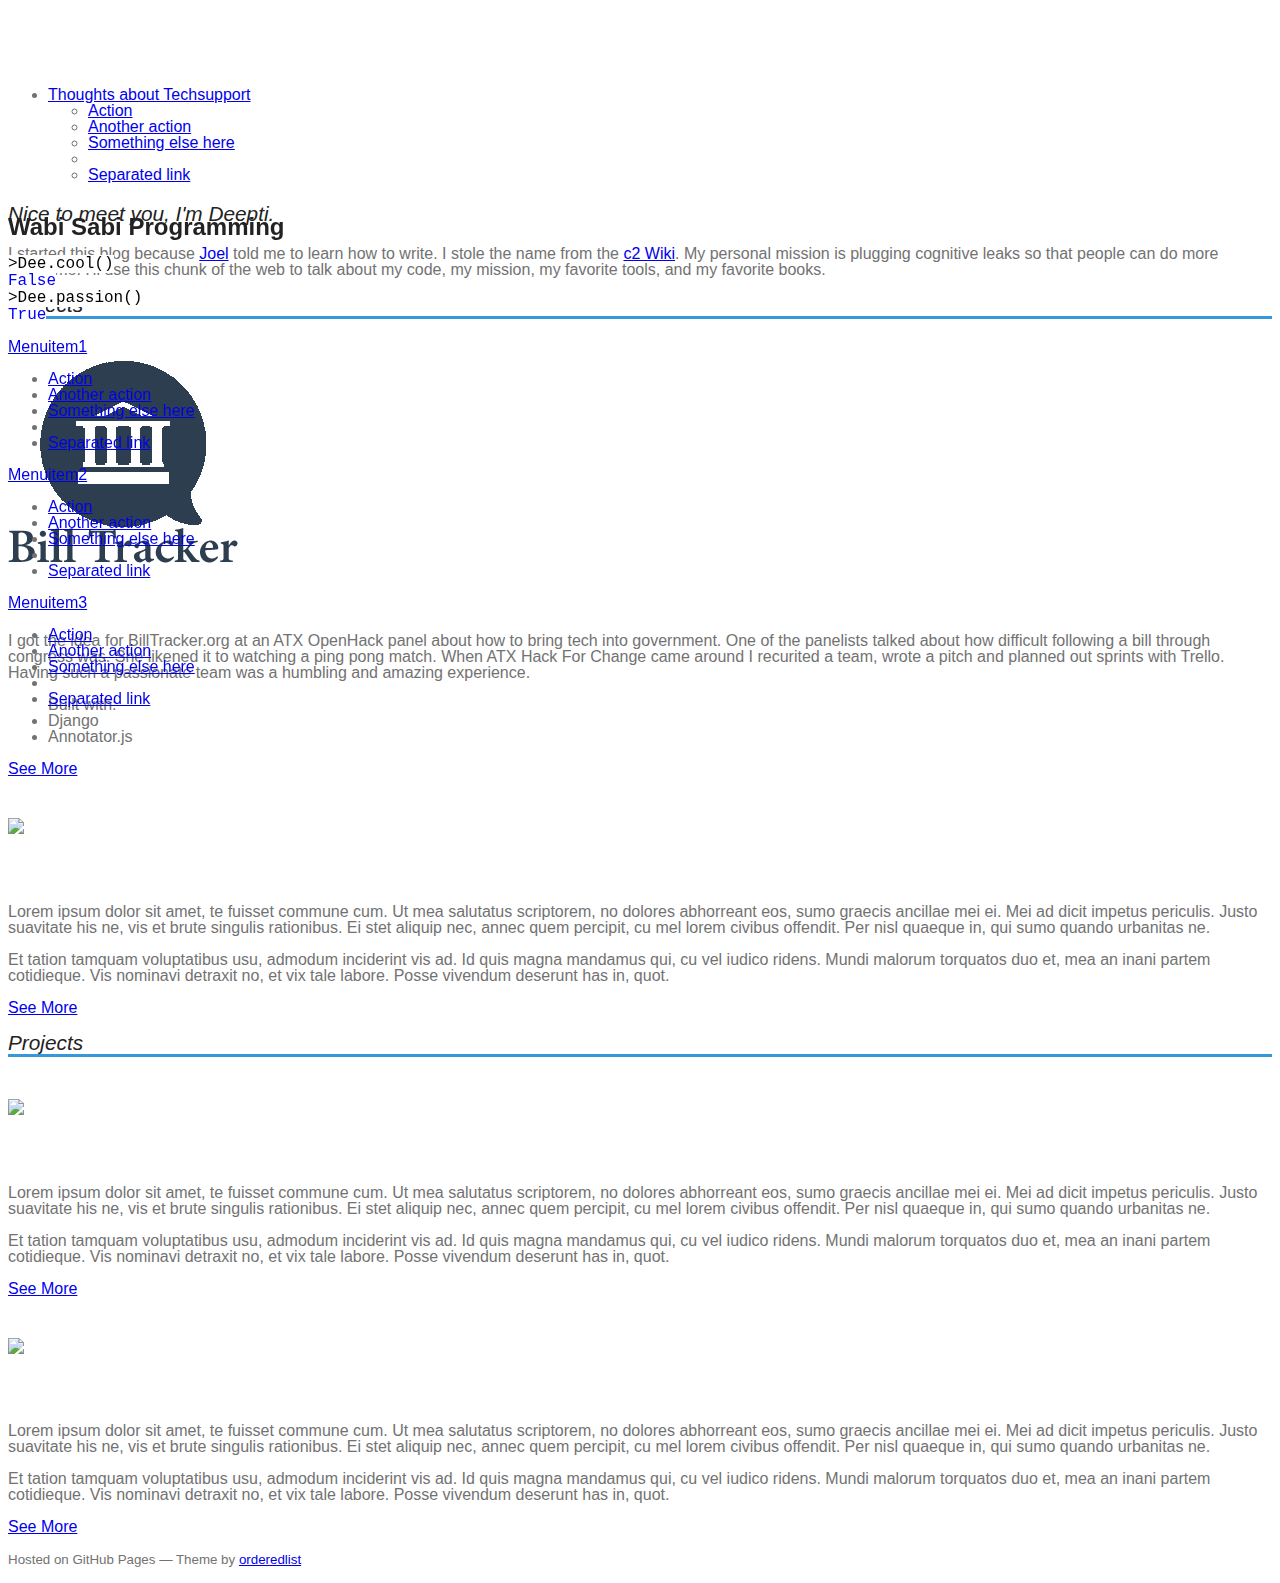
==== commit 5ae86280: "fixed menu see more btns" ====
--- a/index.html
+++ b/index.html
@@ -32,9 +32,12 @@
 
 </head>
 
+
+
+
 <body> 
-  <div class="wrapper ">
-    <header class= "">
+  <div class="wrapper row ">
+    <header class= "col-md-3 col-md-offset-2">
       <div role="navigation" data-nav-status='toggle' class="hidden">
         <ul class="nav nav-pills nav-stacked navbar navbar-default navbar-fixed-top visible-xs ">
           <li> <a class="btn-default" href="#navtop"  type="button" data-toggle="collapse" data-target="#navtop" aria-expanded="false" aria-controls="navtop"> Thoughts about Techsupport</a></li>
@@ -51,6 +54,7 @@
           
         </ul>
       </div>
+      <div class="sidebar">
       <h1>Wabi Sabi Programming</h1>
       <div>
         <div id="sociallinks"><span class="glyphicon icon-g-github"></span><span class="glyphicon icon-g-github"></span></div>
@@ -62,36 +66,76 @@
         <span class="output">True</span></code>
         <p></p>
       </div>
-      <div role="navigation" >
-        <ul class="nav nav-pills nav-stacked">
-          <li> <a class="btn-default" href="#navc" type="button" data-toggle="collapse" data-target="#navc" aria-expanded="false" aria-controls="navc">Thoughts about Techsupport </a> </li>
-          <div class="collapse" id="navc">
-  
-            <ul class=" nav nav-pills nav-stacked">
-              <li><a href="#">Action</a></li>
-              <li><a href="#">Another action</a></li>
-              <li><a href="#">Something else here</a></li>
-              <li role="separator" class="divider"></li>
-              <li><a href="#">Separated link</a></li>
-            </ul>
-          </div>
-         <li> <a class="btn-default" href="#nav2"  type="button" data-toggle="collapse" data-target="#nav2" aria-expanded="false" aria-controls="nav2"> Thoughts about Techsupport</a></li>
-          <div class="collapse" id="nav2">
-
-            <ul class=" nav nav-pills nav-stacked">
-              <li><a href="#">Action</a></li>
-              <li><a href="#">Another action</a></li>
-              <li><a href="#">Something else here</a></li>
-              <li role="separator" class="divider"></li>
-              <li><a href="#">Separated link</a></li>
-            </ul>
-          </div>
-        </ul>
-      </div>
-
-
+   <div class="panel-group" id="accordion" role="tablist" aria-multiselectable="true">
+    
+  <div class="panel">
+      <a role="button" class="btn-default" data-toggle="collapse" data-parent="#accordion" href="#collapseOne" aria-expanded="true" aria-controls="collapseOne">
+    <div  id="headingOne">
+    
+       
+          Menuitem1
+        
+     
+    </div>
+    </a>
+    <div id="collapseOne" class="panel-collapse collapse " role="tabpanel" aria-labelledby="headingOne">
+      <div class="panel-body">
+        <ul class=" nav nav-pills nav-stacked">
+              <li><a href="#">Action</a></li>
+              <li><a href="#">Another action</a></li>
+              <li><a href="#">Something else here</a></li>
+              <li role="separator" class="divider"></li>
+              <li><a href="#">Separated link</a></li>
+            </ul>
+    </div>
+      </div>
+  </div>
+  <div class="panel ">
+    <a class="collapsed btn-default" role="button" data-toggle="collapse" data-parent="#accordion" href="#collapseTwo" aria-expanded="false" aria-controls="collapseTwo">
+    <div id="headingTwo">
+      
+        
+          Menuitem2
+       
+     
+    </div>
+     </a>
+    <div id="collapseTwo" class="panel-collapse collapse" role="tabpanel" aria-labelledby="headingTwo">
+      <div class="panel-body">
+        <ul class=" nav nav-pills nav-stacked">
+              <li><a href="#">Action</a></li>
+              <li><a href="#">Another action</a></li>
+              <li><a href="#">Something else here</a></li>
+              <li role="separator" class="divider"></li>
+              <li><a href="#">Separated link</a></li>
+            </ul>
+     </div>
+    </div>
+  </div>
+  <div class="panel ">
+    <a class="collapsed btn-default " role="button" data-toggle="collapse" data-parent="#accordion" href="#collapseThree" aria-expanded="false" aria-controls="collapseThree">
+    <div  id="headingThree">     
+          Menuitem3
+    </div>
+    </a>
+    <div id="collapseThree" class="panel-collapse collapse" role="tabpanel" aria-labelledby="headingThree">
+      <div class="panel-body">
+           <ul class=" nav nav-pills nav-stacked">
+              <li><a href="#">Action</a></li>
+              <li><a href="#">Another action</a></li>
+              <li><a href="#">Something else here</a></li>
+              <li role="separator" class="divider"></li>
+              <li><a href="#">Separated link</a></li>
+            </ul>
+      </div>
+    </div>
+  </div>
+</div>
+      </div>
     </header>
-    <section class="">
+
+
+    <section class="col-md-6">
       <div>
         <h3>Nice to meet you, I'm Deepti.  </h3>
         <p>I started this blog because <a href="http://www.joelonsoftware.com/articles/CollegeAdvice.html">Joel</a> told me to learn how to write. I stole the name from the <a href="http://c2.com/cgi/wiki/wiki?WabiSabi">c2 Wiki</a>. My personal mission is plugging cognitive leaks so that people can do more awesome. I'll use this chunk of the web to talk about my code, my mission, my favorite tools, and my favorite books.</p>
@@ -107,7 +151,7 @@
         </div>
           <div class="col-md-8">
           <p>
-            I got the idea for BillTracker.org at an ATX OpenHack panel about how to bring tech into government. One of the panelists talked about how difficult following a bill through congress was. She likened it to watching a ping pong match. When ATX Hack For Change came around I recurited a team, wrote a pitch and planned out sprints with Trello. Having such a passionate team was a humbling and amazing experience. <ul class="collapse" id="readmore1"> Built with: <li> Django </li> <li> Annotator.js </li> </ul><a type="button" class="readmore" data-toggle="collapse" href="#readmore1" data-target="#readmore1" aria-expanded="true" aria-controls="readmore1">See More</a></p>
+            I got the idea for BillTracker.org at an ATX OpenHack panel about how to bring tech into government. One of the panelists talked about how difficult following a bill through congress was. She likened it to watching a ping pong match. When ATX Hack For Change came around I recurited a team, wrote a pitch and planned out sprints with Trello. Having such a passionate team was a humbling and amazing experience. <ul class="collapse" id="readmore1"> Built with: <li> Django </li> <li> Annotator.js </li> </ul><a type="button" class="readmore" data-toggle="collapse" href="#readmore1" data-target="" aria-expanded="true" aria-controls="readmore1">See More</a></p>
         </div>
       </div>
 
@@ -116,7 +160,7 @@
           <div class="col-md-6">
           <p>
             Lorem ipsum dolor sit amet, te fuisset commune cum. Ut mea salutatus scriptorem, no dolores abhorreant eos, sumo graecis ancillae mei ei. Mei ad dicit impetus periculis. Justo suavitate his ne, vis et brute singulis rationibus. Ei stet aliquip nec, annec quem percipit, cu mel lorem civibus offendit. Per nisl quaeque in, qui sumo quando urbanitas ne. <p class="collapse" id="readmore1">Et tation tamquam voluptatibus usu, admodum inciderint vis ad. Id quis magna mandamus qui, cu vel iudico ridens. Mundi malorum torquatos duo
-            et, mea an inani partem cotidieque. Vis nominavi detraxit no, et vix tale labore. Posse vivendum deserunt has in, quot.</p><a type="button" class="readmore" data-toggle="collapse" href="#readmore1" data-target="#readmore1" aria-expanded="true" aria-controls="readmore1">See More</a></p>
+            et, mea an inani partem cotidieque. Vis nominavi detraxit no, et vix tale labore. Posse vivendum deserunt has in, quot.</p><a type="button" class="readmore" data-toggle="collapse" href="#readmore1" data-target="" aria-expanded="true" aria-controls="readmore1">See More</a></p>
         </div>
       </div>
 
@@ -142,10 +186,11 @@
       </div>
       </div>
     </section>
-    <footer> 
+    <footer class="col-md-4"> 
       <p><small>Hosted on GitHub Pages &mdash; Theme by <a href="https://github.com/orderedlist">orderedlist</a></small></p>
     </footer>
-  </div>
+  </div> <!---wrapper end -->
+
 <script src="https://ajax.googleapis.com/ajax/libs/jquery/1.11.3/jquery.min.js"></script>
 <script src="https://ajax.googleapis.com/ajax/libs/jquery/2.2.0/jquery.min.js"></script>
 <script src="javascripts/scale.fix.js"></script>
--- a/stylesheets/styles.css
+++ b/stylesheets/styles.css
@@ -31,8 +31,8 @@
 }
 
 body .wrapper{
-  font:16px/1 "Noto Sans", "Helvetica Neue", Helvetica, Arial, sans-serif; 
-padding:5%;
+font:16px/1 "Noto Sans", "Helvetica Neue", Helvetica, Arial, sans-serif; 
+padding-top:5%;
 color:#727272; 
 }
 
@@ -45,23 +45,13 @@
   margin:2% 0 4% 0;
 }
 
-header{
+header .sidebar{
   float: left;
   position:fixed;
 }
 
-section{
-  width:60%;
-  float: right;
-  padding-bottom: 50px;
-}
-footer{
-  float:left;
-  position:fixed;
-  bottom: 1px;
-  margin-left:2%;
-}
-  
+
+
   .wrapper h1{
   font-size:1.5em;
   color:#222;
@@ -87,6 +77,12 @@
  color:#000;
  background-color:#fff;
 }
+@media print, screen and (max-width: 1200px){
+ header .sidebar, section, footer{
+  float: none;
+  position: static;
+}
+  }
 
 @media print, screen and (max-width: 960px){
   .nomobile{
@@ -97,9 +93,8 @@
     padding:0;
     margin:auto;
   }
-  header, section, footer{
-  float: none;
-  position: static;
+  header .sidebar, section, footer{
+ 
   width: 80%;
   margin: auto;
   border-color: #3498db;
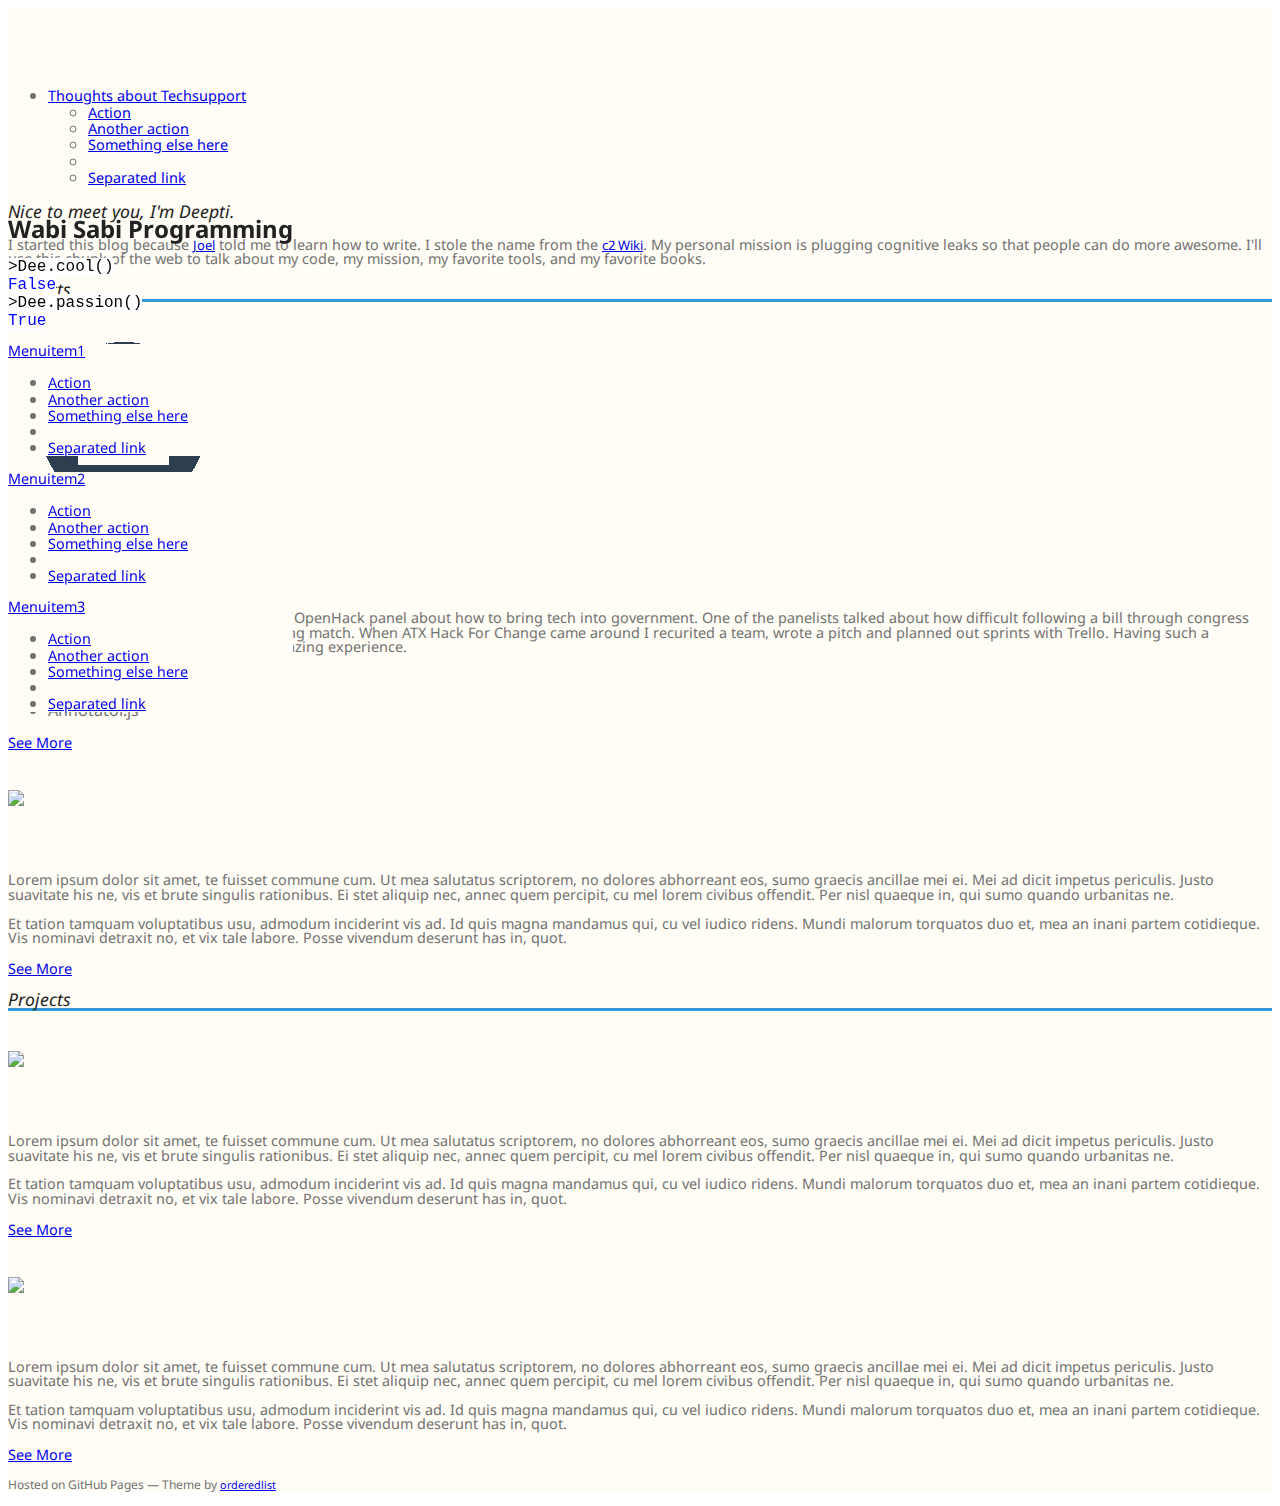
==== commit 103997c5: "Update index.html" ====
--- a/index.html
+++ b/index.html
@@ -7,26 +7,12 @@
 
 
 
-
-<link rel="stylesheet" href="https://maxcdn.bootstrapcdn.com/bootstrap/3.3.6/css/bootstrap.min.css" integrity="sha384-1q8mTJOASx8j1Au+a5WDVnPi2lkFfwwEAa8hDDdjZlpLegxhjVME1fgjWPGmkzs7" crossorigin="anonymous">
-
 <!-- Latest compiled and minified CSS -->
 <link rel="stylesheet" href="https://maxcdn.bootstrapcdn.com/bootstrap/3.3.6/css/bootstrap.min.css" integrity="sha384-1q8mTJOASx8j1Au+a5WDVnPi2lkFfwwEAa8hDDdjZlpLegxhjVME1fgjWPGmkzs7" crossorigin="anonymous">
 
-<!-- Latest compiled and minified CSS -->
-<link rel="stylesheet" href="https://maxcdn.bootstrapcdn.com/bootstrap/3.3.6/css/bootstrap.min.css" integrity="sha384-1q8mTJOASx8j1Au+a5WDVnPi2lkFfwwEAa8hDDdjZlpLegxhjVME1fgjWPGmkzs7" crossorigin="anonymous">
-
-<!-- Latest compiled and minified CSS -->
-<link rel="stylesheet" href="https://maxcdn.bootstrapcdn.com/bootstrap/3.3.6/css/bootstrap.min.css" integrity="sha384-1q8mTJOASx8j1Au+a5WDVnPi2lkFfwwEAa8hDDdjZlpLegxhjVME1fgjWPGmkzs7" crossorigin="anonymous">
-
-<!-- Latest compiled and minified CSS -->
-<link rel="stylesheet" href="https://maxcdn.bootstrapcdn.com/bootstrap/3.3.6/css/bootstrap.min.css" integrity="sha384-1q8mTJOASx8j1Au+a5WDVnPi2lkFfwwEAa8hDDdjZlpLegxhjVME1fgjWPGmkzs7" crossorigin="anonymous">
-
-<!-- Latest compiled and minified JavaScript -->
 
 
 <link rel="stylesheet" href="stylesheets/styles.css">
-<link rel="stylesheet" href="stylesheets/glyphicons.css">
 
 <meta name="viewport" content="width=device-width">
 
@@ -190,11 +176,9 @@
       <p><small>Hosted on GitHub Pages &mdash; Theme by <a href="https://github.com/orderedlist">orderedlist</a></small></p>
     </footer>
   </div> <!---wrapper end -->
-
+  
+<!-- Latest compiled and minified JavaScript -->
 <script src="https://ajax.googleapis.com/ajax/libs/jquery/1.11.3/jquery.min.js"></script>
-<script src="https://ajax.googleapis.com/ajax/libs/jquery/2.2.0/jquery.min.js"></script>
-<script src="javascripts/scale.fix.js"></script>
-
 <script src="https://maxcdn.bootstrapcdn.com/bootstrap/3.3.6/js/bootstrap.min.js" integrity="sha384-0mSbJDEHialfmuBBQP6A4Qrprq5OVfW37PRR3j5ELqxss1yVqOtnepnHVP9aJ7xS" crossorigin="anonymous"></script>
 <script src="javascripts/customJs.js"></script>
 </body>
--- a/stylesheets/styles.css
+++ b/stylesheets/styles.css
@@ -1,39 +1,11 @@
-@font-face {
-  font-family: 'Noto Sans';
-  font-weight: 400;
-  font-style: normal;
-  src: url('../fonts/Noto-Sans-regular/Noto-Sans-regular.eot');
-  src: url('../fonts/Noto-Sans-regular/Noto-Sans-regular.eot?#iefix') format('embedded-opentype'), local('Noto Sans'), local('Noto-Sans-regular'), url('../fonts/Noto-Sans-regular/Noto-Sans-regular.woff2') format('woff2'), url('../fonts/Noto-Sans-regular/Noto-Sans-regular.woff') format('woff'), url('../fonts/Noto-Sans-regular/Noto-Sans-regular.ttf') format('truetype'), url('../fonts/Noto-Sans-regular/Noto-Sans-regular.svg#NotoSans') format('svg');
-}
+@import url(https://fonts.googleapis.com/css?family=Noto+Sans:400,400italic,700italic,700);
 
-@font-face {
-  font-family: 'Noto Sans';
-  font-weight: 700;
-  font-style: normal;
-  src: url('../fonts/Noto-Sans-700/Noto-Sans-700.eot');
-  src: url('../fonts/Noto-Sans-700/Noto-Sans-700.eot?#iefix') format('embedded-opentype'), local('Noto Sans Bold'), local('Noto-Sans-700'), url('../fonts/Noto-Sans-700/Noto-Sans-700.woff2') format('woff2'), url('../fonts/Noto-Sans-700/Noto-Sans-700.woff') format('woff'), url('../fonts/Noto-Sans-700/Noto-Sans-700.ttf') format('truetype'), url('../fonts/Noto-Sans-700/Noto-Sans-700.svg#NotoSans') format('svg');
-}
-
-@font-face {
-  font-family: 'Noto Sans';
-  font-weight: 400;
-  font-style: italic;
-  src: url('../fonts/Noto-Sans-italic/Noto-Sans-italic.eot');
-  src: url('../fonts/Noto-Sans-italic/Noto-Sans-italic.eot?#iefix') format('embedded-opentype'), local('Noto Sans Italic'), local('Noto-Sans-italic'), url('../fonts/Noto-Sans-italic/Noto-Sans-italic.woff2') format('woff2'), url('../fonts/Noto-Sans-italic/Noto-Sans-italic.woff') format('woff'), url('../fonts/Noto-Sans-italic/Noto-Sans-italic.ttf') format('truetype'), url('../fonts/Noto-Sans-italic/Noto-Sans-italic.svg#NotoSans') format('svg');
-}
-
-@font-face {
-  font-family: 'Noto Sans';
-  font-weight: 700;
-  font-style: italic;
-  src: url('../fonts/Noto-Sans-700italic/Noto-Sans-700italic.eot');
-  src: url('../fonts/Noto-Sans-700italic/Noto-Sans-700italic.eot?#iefix') format('embedded-opentype'), local('Noto Sans Bold Italic'), local('Noto-Sans-700italic'), url('../fonts/Noto-Sans-700italic/Noto-Sans-700italic.woff2') format('woff2'), url('../fonts/Noto-Sans-700italic/Noto-Sans-700italic.woff') format('woff'), url('../fonts/Noto-Sans-700italic/Noto-Sans-700italic.ttf') format('truetype'), url('../fonts/Noto-Sans-700italic/Noto-Sans-700italic.svg#NotoSans') format('svg');
-}
 
 body .wrapper{
 font:16px/1 "Noto Sans", "Helvetica Neue", Helvetica, Arial, sans-serif; 
 padding-top:5%;
 color:#727272; 
+background-color: #FFFDF5;
 }
 
 .output {
@@ -50,7 +22,10 @@
   position:fixed;
 }
 
-
+.panel-group .panel{
+ background-color: #FFFDF5!important;
+ box-shadow: none!important;
+}
 
   .wrapper h1{
   font-size:1.5em;
@@ -61,11 +36,11 @@
   .wrapper h3, .wrapper h2{
   font-weight: 400;
   font-style: italic;
-  font-size: 1.3em;
+  font-size: 1.1em;
   color:#222;
   } 
   .wrapper p, a{
-    font-size: 1em;
+    font-size: .9em;
   }    
  .firstsec h2 {
   border-color: #3498db;
